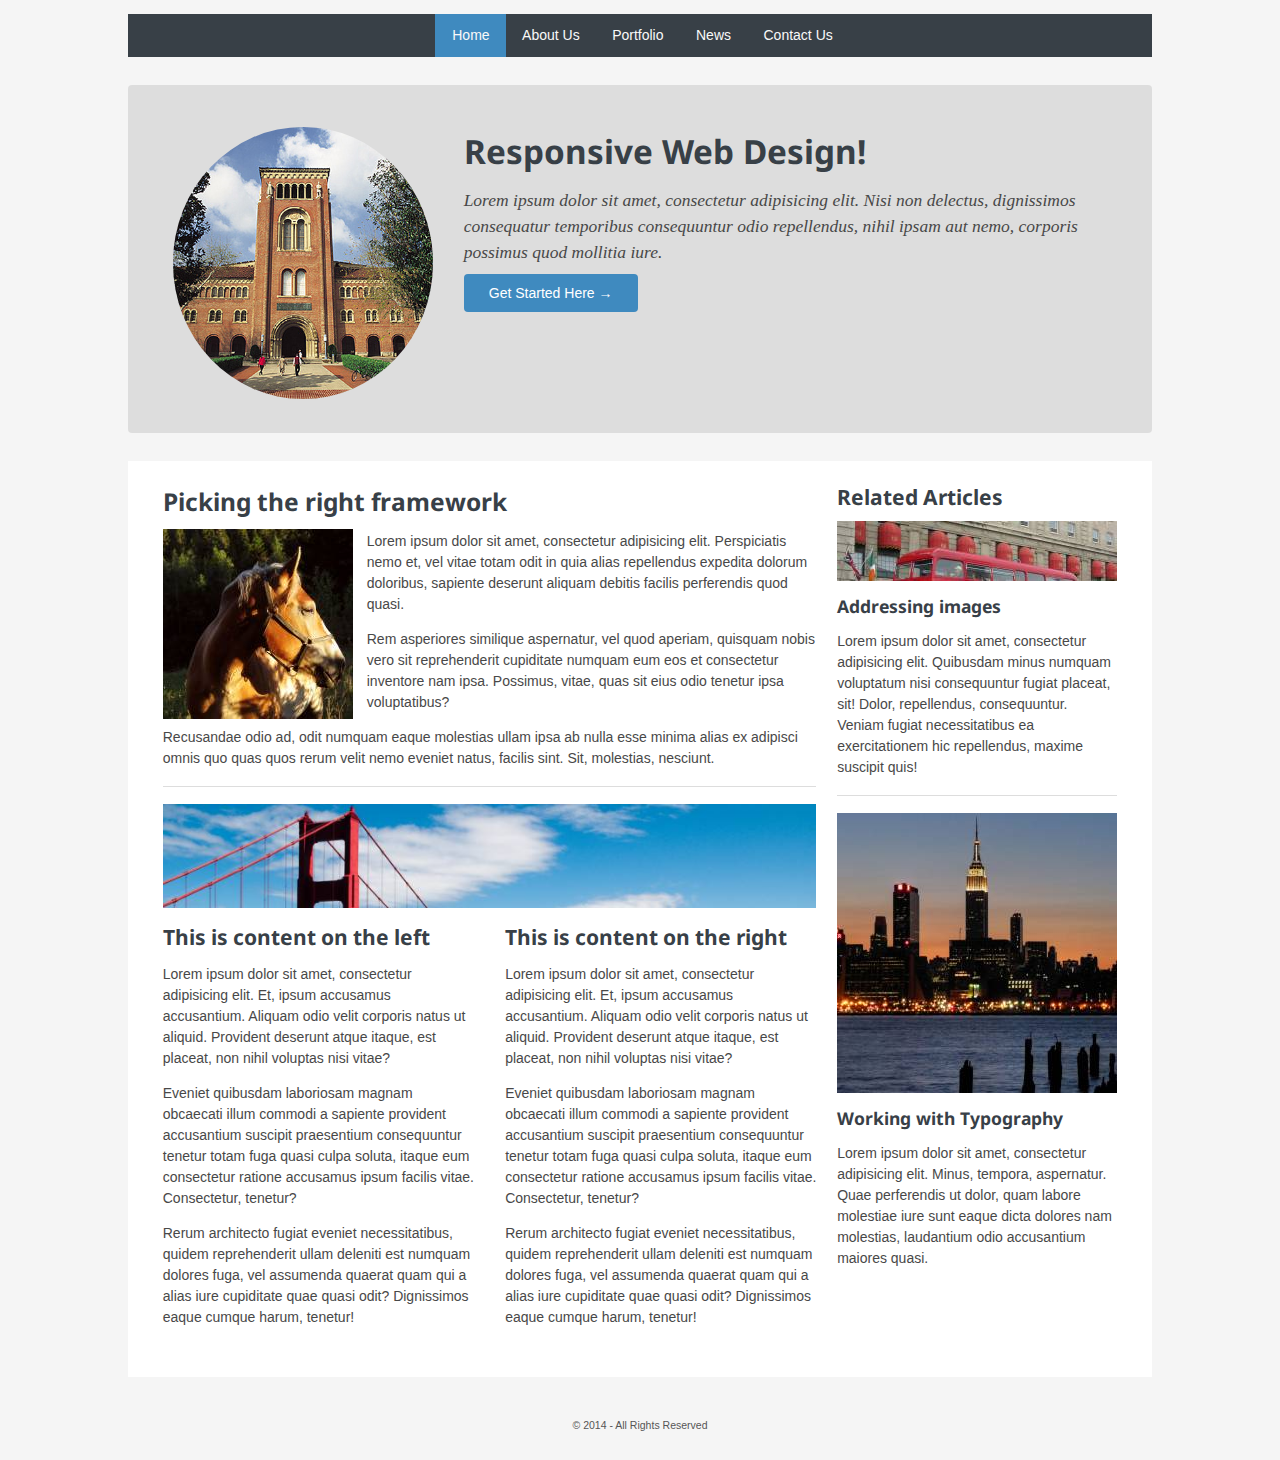
==== index.html @ 3107f186 "Refactored code for entire website" ====
<!DOCTYPE html>
<html>
<head>
  <meta charset="utf-8">
  <meta http-equiv="X-UA-Compatible" content="IE=edge">
  <title>Responsive Web Design</title>
  <meta name="viewport" content="width=device-width, initial-scale=1.0">
  <link href='http://fonts.googleapis.com/css?family=Droid+Sans' rel='stylesheet' type='text/css'>
  <link rel="stylesheet" href="css/styles.css">
</head>
<body>

<div class="container">
<div class="topbar clearfix">
        <a class="menu-icon" href="#mobile-nav">
        <span class="icon-bar"></span>
        <span class="icon-bar"></span>
        <span class="icon-bar"></span>
        </a>

      <nav>
        <ul class="navigation">
          <li><a class="active" href="index.html">Home</a></li>
          <li><a href="index.html">About Us</a></li>
          <li><a href="index.html">Portfolio</a></li>
          <li><a href="news.html">News</a></li>
          <li><a href="index.html">Contact Us</a></li>
        </ul>
      </nav>
</div><!-- end of topbar -->

<div class="hero clearfix">
  <div class="hero-image">
    <img src="images/usc-campus.jpg" alt="USC Campus" title="Responsive Web Design" />
  </div>
  <div class="hero-intro">
    <h1>Responsive Web Design!</h1>
    <p>Lorem ipsum dolor sit amet, consectetur adipisicing elit. Nisi non delectus, dignissimos consequatur temporibus consequuntur odio repellendus, nihil ipsam aut nemo, corporis possimus quod mollitia iure. </p>
    <a class="button" href="#">Get Started Here &rarr;</a>
  </div>
</div><!-- end of hero -->

<div class="content clearfix">
  <div class="main clearfix">
    <h2>Picking the right framework</h2>
    <img class="article-image" src="images/horse.jpg" alt="Frameworks" /> <p>Lorem ipsum dolor sit amet, consectetur adipisicing elit. Perspiciatis nemo et, vel vitae totam odit in quia alias repellendus expedita dolorum doloribus, sapiente deserunt aliquam debitis facilis perferendis quod quasi.</p>
    <p>Rem asperiores similique aspernatur, vel quod aperiam, quisquam nobis vero sit reprehenderit cupiditate numquam eum eos et consectetur inventore nam ipsa. Possimus, vitae, quas sit eius odio tenetur ipsa voluptatibus?</p>
    <p>Recusandae odio ad, odit numquam eaque molestias ullam ipsa ab nulla esse minima alias ex adipisci omnis quo quas quos rerum velit nemo eveniet natus, facilis sint. Sit, molestias, nesciunt.</p>

    <hr>
    <img src="images/bridge.jpg" alt="Large Image">

    <div class="main-left">
      <h3>This is content on the left</h3>
      <p>Lorem ipsum dolor sit amet, consectetur adipisicing elit. Et, ipsum accusamus accusantium. Aliquam odio velit corporis natus ut aliquid. Provident deserunt atque itaque, est placeat, non nihil voluptas nisi vitae?</p>
      <p>Eveniet quibusdam laboriosam magnam obcaecati illum commodi a sapiente provident accusantium suscipit praesentium consequuntur tenetur totam fuga quasi culpa soluta, itaque eum consectetur ratione accusamus ipsum facilis vitae. Consectetur, tenetur?</p>
      <p>Rerum architecto fugiat eveniet necessitatibus, quidem reprehenderit ullam deleniti est numquam dolores fuga, vel assumenda quaerat quam qui a alias iure cupiditate quae quasi odit? Dignissimos eaque cumque harum, tenetur!</p>
    </div>
    <div class="main-right">
  <h3>This is content on the right</h3>
      <p>Lorem ipsum dolor sit amet, consectetur adipisicing elit. Et, ipsum accusamus accusantium. Aliquam odio velit corporis natus ut aliquid. Provident deserunt atque itaque, est placeat, non nihil voluptas nisi vitae?</p>
      <p>Eveniet quibusdam laboriosam magnam obcaecati illum commodi a sapiente provident accusantium suscipit praesentium consequuntur tenetur totam fuga quasi culpa soluta, itaque eum consectetur ratione accusamus ipsum facilis vitae. Consectetur, tenetur?</p>
      <p>Rerum architecto fugiat eveniet necessitatibus, quidem reprehenderit ullam deleniti est numquam dolores fuga, vel assumenda quaerat quam qui a alias iure cupiditate quae quasi odit? Dignissimos eaque cumque harum, tenetur!</p>
    </div>
  </div><!-- end of main -->

  <div class="sidebar">
    <h3>Related Articles</h3>
    <img src="images/bus.jpg" alt="Transportation">
    <h4>Addressing images</h4>
    <p>Lorem ipsum dolor sit amet, consectetur adipisicing elit. Quibusdam minus numquam voluptatum nisi consequuntur fugiat placeat, sit! Dolor, repellendus, consequuntur. Veniam fugiat necessitatibus ea exercitationem hic repellendus, maxime suscipit quis!</p>

    <hr>

    <img src="images/city.jpg" alt="Square">
    <h4>Working with Typography</h4>
    <p>Lorem ipsum dolor sit amet, consectetur adipisicing elit. Minus, tempora, aspernatur. Quae perferendis ut dolor, quam labore molestiae iure sunt eaque dicta dolores nam molestias, laudantium odio accusantium maiores quasi.</p>
  </div><!-- end sidebar -->
</div><!-- end of content -->

    <!-- navigation -->
      <nav id="mobile-nav">
        <ul>
          <li><a href="index.html">Home</a></li>
          <li><a href="index.html">About Us</a></li>
          <li><a href="index.html">Portfolio</a></li>
          <li><a href="news.html">News</a></li>
          <li><a href="index.html">Contact Us</a></li>
        </ul>
      </nav>

<div class="footer">
  <p>&copy; 2014 - All Rights Reserved</p>
</div>
</div><!-- end of container -->

</body>
</html>
---- css/styles.css ----
/**,
*:before,
*:after {
  -moz-box-sizing: border-box;
  box-sizing: border-box;
}*/

html {
  /*font-size: 62.5%;*/
  /*http://snook.ca/archives/html_and_css/font-size-with-rem*/
}

body {
  font-size: 14px;
  font-size: .875em;
  line-height: 1.5;
  font-family: Verdana,Arial, sans-serif;
  color: #484848;
  margin: 0;
  padding: 0;
  background: #F5F5F5;
}

/* clearing floats */
.clearfix:before,
.clearfix:after {
  content: " ";
  display: table;
}
.clearfix:after {
  clear: both;
}
.clearfix {
  *zoom: 1;
}

/* resizable media */
img,
embed,
object,
video {
  max-width: 100%;
}

/* anchors */
a,
a:link {
  color: #3f8abf;
  text-decoration: none;
  outline: none;
}
a:hover {
  text-decoration: underline;
}

/* typography */
h1,
h2,
h3,
h4,
h5,
h6 {
  font-family: 'Droid Sans', sans-serif;
  margin-top: .5em;
  margin-bottom: .5em;
  color: #384047;
  line-height: 1.2;
}
h1 {
  font-size: 24px;
  font-size: 1.5em;
  line-height: 1.1;
}
h2 {
  font-size: 20px;
  font-size: 1.25em;
}
h3 {
  font-size: 18px;
  font-size: 1.125em;
}
h4 {
  font-size: 16px;
  font-size: 1em;
}
ul {
  margin: 0;
  padding: 0;
  list-style: none;
}
hr {
  border: solid #dddddd;
  border-width: 1px 0 0;
  clear: both;
  margin: 1.25em 0 1.1875em;
  height: 0;
}

 /*structure */
.container {
  width: 90%;
  max-width: 1024px;
  margin: 1em auto;
}

/* top bar */
.topbar {
  margin-bottom: 2em;
}
.topbar {
  background: #384047;
  color: #FFF;
}
/* hide main navigation on small devices */
.navigation {
  display: none;
}
  /* display mobile nav */
#mobile-nav {
  display: block;
  background: #384047;
  text-align: center;
}
#mobile-nav li {
  border-bottom: 1px solid #555;
}
#mobile-nav a {
  display: block;
  color: #FFF;
  padding: 1em;
}
#mobile-nav a:hover {
  background: #3f8abf;
  text-decoration: none;
  color: #384047;
}

/* display mobile nav icon on small devices */
.menu-icon {
  display: block;
  height: 26px;
  width: 30px;
  margin: .6em;
  background: transparent;
  float: left;
}
.menu-icon .icon-bar {
  display: block;
  height: 2px;
  border-bottom: 2px solid #ccc;
  padding-top: 4px;
}
.hero {
  padding: 1em;
  padding-bottom: 1em;
  margin-bottom: 1em;
  background: #DDD;
  border-radius: 4px;
  margin-bottom: 2em;
}
.hero-image {
  width: 100%;
  text-align: center;
}
.hero-image img {
  width: 250px;
  height: 250px;
  border-radius: 50%;
}
.hero-intro {
  width: 64.583333333333%;
  float: left;
  float: none;
  width: 100%;
}
.hero-intro h1 {
  margin-top: 1em;
  margin-bottom: 0;
}
.hero-intro p {
  font-size: 20px;
  font-size: 1.25em;
  font-family: Georgia, 'Times New Roman', serif;
  font-style: italic;
}
.hero .button {
  display: block;
  padding: .8em 1.8em;
  background: #3f8abf;
  color: #FFF;
  border-radius: 4px;
  text-align: center;
  margin: 1em;
}
.hero .button:hover {
  background: #387aa9;
  text-decoration: none;
}

 /*content */
.content {
  padding: 0;
  margin-bottom: 2em;
}
.main {
  width: 100%;
  padding-bottom: 1.5em;
}
.main-left,
.main-right {
  width: 100%;
}
.sidebar {
  width: 100%;
  padding-top: 1.5em;
  border-top: 1px solid #ddd;
}
.footer {
  padding: .2em .5em;
  text-align: center;
  font-size: .750em;
  background: #F5F5F5;
  color: #555;
}

/*============================*/
  /*Media Queries Start Here   */
/*============================*/
/*small tablets*/
@media all and (min-width: 480px) {
  h1 {
    font-size: 28px;
    font-size: 1.75em;
  }
  h2 {
    font-size: 24px;
    font-size: 1.5em;
  }
  h3 {
    font-size: 20px;
    font-size: 1.25em;
  }
  h4 {
    font-size: 18px;
    font-size: 1.125em;
  }
}

/*tablets */
@media all and (min-width: 768px) {
  h1 {
    font-size: 30px;
    font-size: 1.875em;
  }
  h2 {
    font-size: 28px;
    font-size: 1.75em;
  }
  h3 {
    font-size: 24px;
    font-size: 1.5em;
  }
  h4 {
    font-size: 18px;
    font-size: 1.25em;
  }
  /* hide mobile nav on large devices */
#mobile-nav {
  display: none;
}
#mobile-nav,
.menu-icon {
  display: none;
}
.navigation {
  display: block;
}
.topbar ul {
display: block;
text-align: center;
margin: 0 auto;
}
.topbar ul li {
display: inline-block;
margin-right: -5px;
}
.topbar nav a {
display: inline-block;
color: #F9F9F9;
padding: .8em 1.2em;
}
.topbar nav a:hover, .topbar nav a.active {
background: #3f8abf;
text-decoration: none;
}
.hero {
  padding-bottom: 2em;
}
.hero-image {
  width: 26.041666666667%;
  float: left;
  margin-right: 3.125%;
  margin-left: 3.125%;
  padding-top: 2em;
}
.hero-image img {
  width: 100%;
  height: 100%;
  border-radius: 50%;
}
.hero-intro {
  width: 64.583333333333%;
  float: left;
}
.hero .button {
  display: inline;
  margin-left: 0;
}
.hero .button:hover {
  background: #387aa9;
  text-decoration: none;
}
/*content */
.content {
  background: #FFF;
  padding: 1em;
  margin-bottom: 2em;
}
.main .article-image {
  float: left;
  margin-right: 1em;
  margin-bottom: .5em;
}
.main-left,
.main-right {
  width: 49%;
  float: left;
}
.main-left {
  margin-right: 2%;
}
.sidebar {
  border: none;
}
}

@media all and (min-width: 860px) {
  h1 {
    font-size: 38px;
    font-size: 2.375em
  }
.main {
  width: 65.625%;
  float: left;
  margin-left: 2.083333333333%;
  margin-right: 2.083333333333%;
}
.main-left,
.main-right {
  width: 47.619047619048%;
  float: left;
}
.main-left {
  margin-right: 2.380952380952%;
}
.main-right {
  margin-left: 2.380952380952%;
}
.sidebar {
  padding-top: 0;
  width: 28.125%;
  float: left;
  margin-right: 2.083333333333%;
}
}
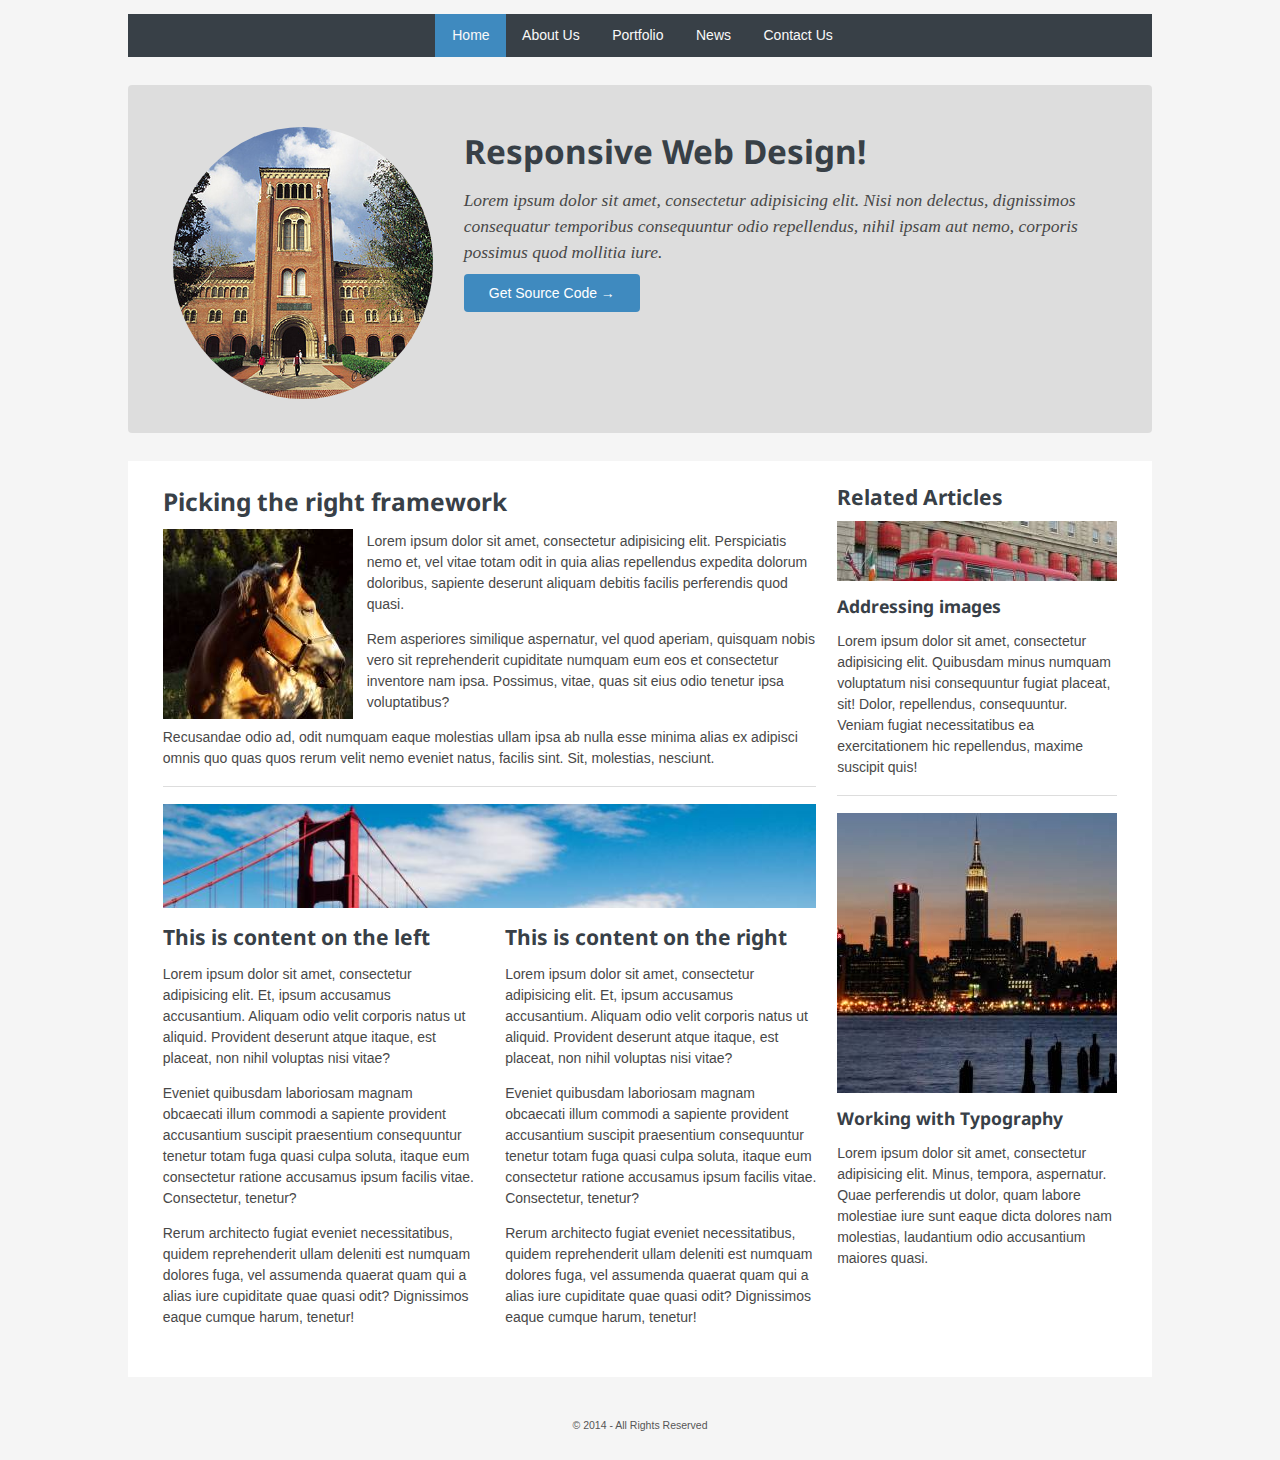
==== commit f19d4f24: "added source code link to hero's button" ====
--- a/index.html
+++ b/index.html
@@ -36,7 +36,7 @@
   <div class="hero-intro">
     <h1>Responsive Web Design!</h1>
     <p>Lorem ipsum dolor sit amet, consectetur adipisicing elit. Nisi non delectus, dignissimos consequatur temporibus consequuntur odio repellendus, nihil ipsam aut nemo, corporis possimus quod mollitia iure. </p>
-    <a class="button" href="#">Get Started Here &rarr;</a>
+    <a class="button" href="https://github.com/mariohernandez/responsive">Get Source Code &rarr;</a>
   </div>
 </div><!-- end of hero -->
 
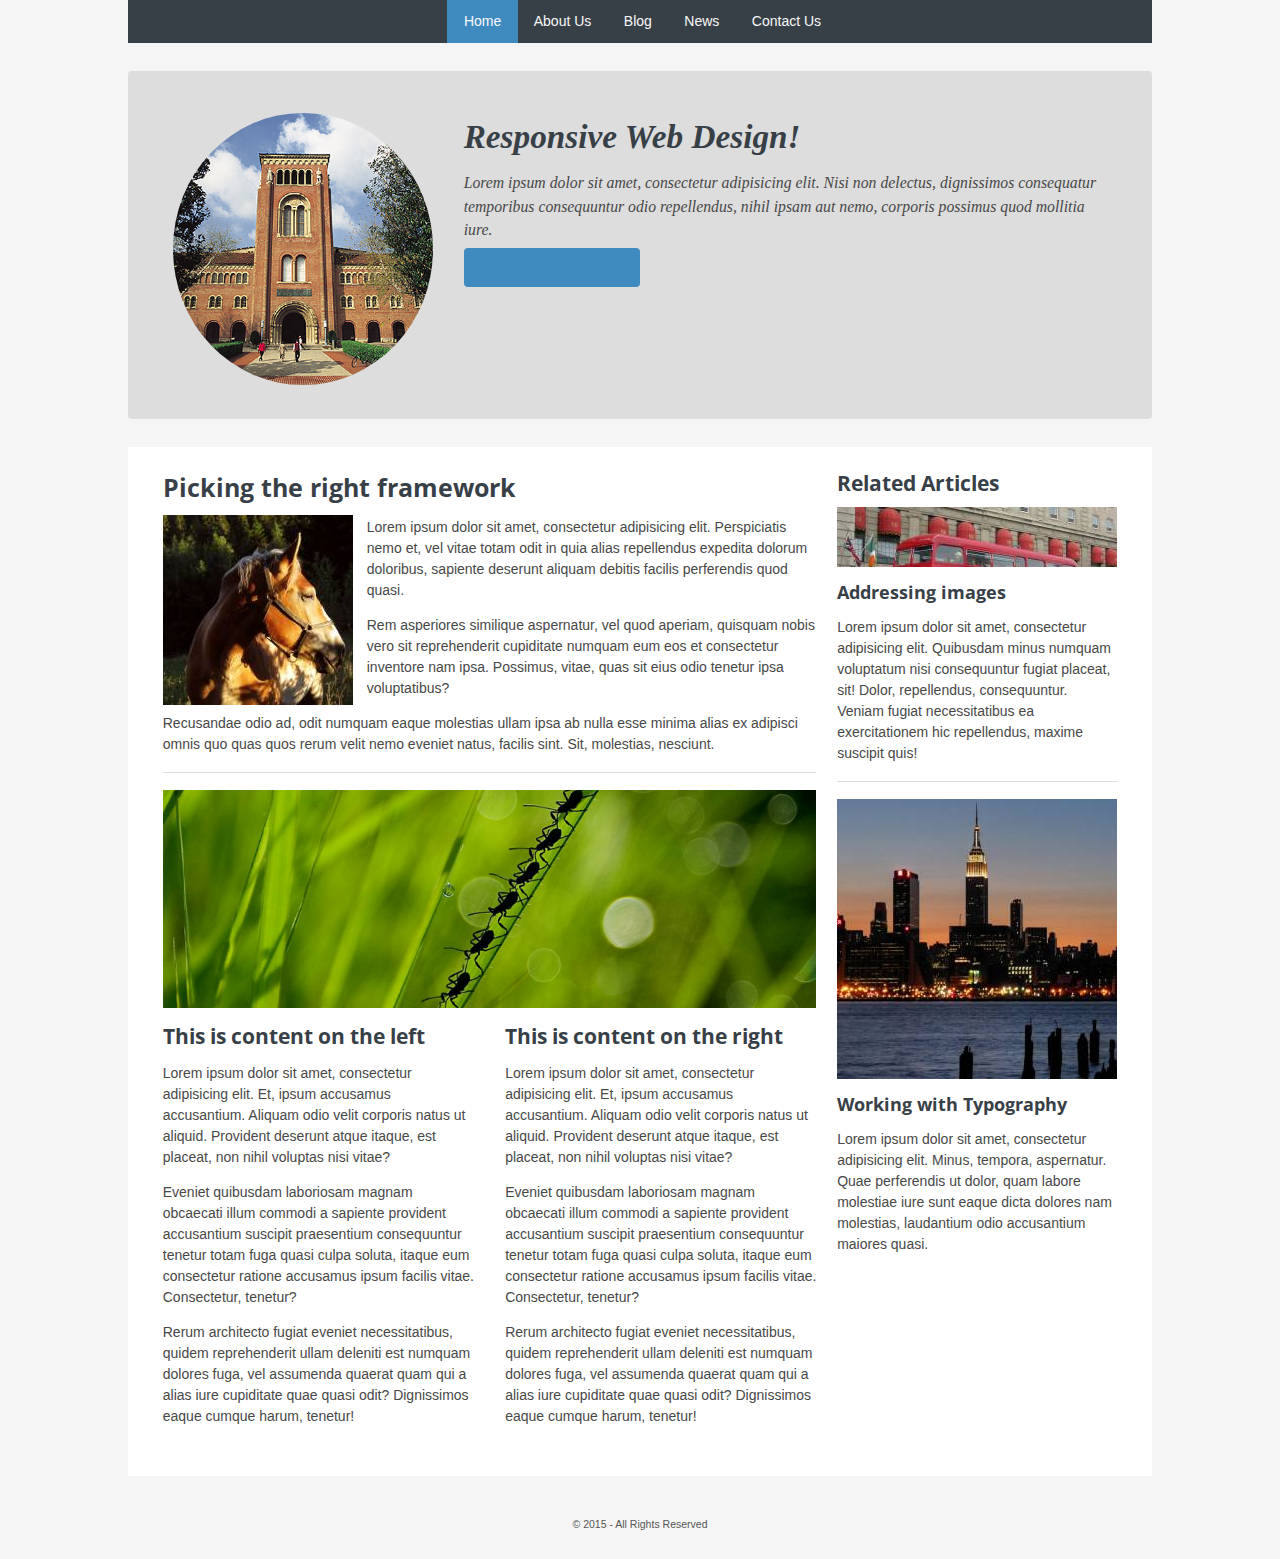
==== commit 2e7c9a15: "Improves code for RWD February 2015 class." ====
--- a/index.html
+++ b/index.html
@@ -1,98 +1,122 @@
 <!DOCTYPE html>
+<!--[if lt IE 7]>      <html class="no-js lt-ie9 lt-ie8 lt-ie7"> <![endif]-->
+<!--[if IE 7]>         <html class="no-js lt-ie9 lt-ie8"> <![endif]-->
+<!--[if IE 8]>         <html class="no-js lt-ie9"> <![endif]-->
+<!--[if gt IE 8]><!--> <html class="no-js"> <!--<![endif]-->
 <html>
 <head>
   <meta charset="utf-8">
   <meta http-equiv="X-UA-Compatible" content="IE=edge">
   <title>Responsive Web Design</title>
-  <meta name="viewport" content="width=device-width, initial-scale=1.0">
-  <link href='http://fonts.googleapis.com/css?family=Droid+Sans' rel='stylesheet' type='text/css'>
-  <link rel="stylesheet" href="css/styles.css">
+      <meta name="viewport" content="width=device-width, initial-scale=1">
+      <link rel="stylesheet" href="css/normalize.css">
+
+      <!-- Open Sans webfonts  -->
+      <link href='http://fonts.googleapis.com/css?family=Open+Sans:400,600,300' rel='stylesheet' type='text/css'>
+
+      <!-- custom styles  -->
+      <link rel="stylesheet" href="css/styles.css">
+
+      <!--[if lt IE 9 ]>
+        <link rel="stylesheet" href="css/ie.css">
+      <![endif]-->
+
+      <script src="js/modernizr.min.js"></script>
+      <script>
+      // Picture element HTML5 shiv
+        document.createElement( "picture" );
+      </script>
+      <script src="js/picturefill.min.js" async></script>
+      <!-- async allows the page to be loaded asynchronously, w/o waiting to finish loading the rest of the document -->
+      <script src="js/picturefill.min.js" async></script>
 </head>
 <body>
-
-<div class="container">
-<div class="topbar clearfix">
-        <a class="menu-icon" href="#mobile-nav">
-        <span class="icon-bar"></span>
-        <span class="icon-bar"></span>
-        <span class="icon-bar"></span>
-        </a>
-
-      <nav>
-        <ul class="navigation">
-          <li><a class="active" href="index.html">Home</a></li>
-          <li><a href="index.html">About Us</a></li>
-          <li><a href="index.html">Portfolio</a></li>
+  <div class="container">
+    <header role="header" class="topbar clearfix">
+      <a class="menu-icon" href="#mobile-nav">
+      <span class="icon-bar"></span>
+      <span class="icon-bar"></span>
+      <span class="icon-bar"></span>
+      </a>
+      <div class="site-name">Responsive Web Design</div>
+      <nav class="navigation">
+        <ul>
+          <li><a href="/" class="active">Home</a></li>
+          <li><a href="#">About Us</a></li>
+          <li><a href="#">Blog</a></li>
           <li><a href="news.html">News</a></li>
-          <li><a href="index.html">Contact Us</a></li>
+          <li><a href="#">Contact Us</a></li>
         </ul>
       </nav>
-</div><!-- end of topbar -->
+    </header>
+  <!-- end of topbar -->
 
-<div class="hero clearfix">
-  <div class="hero-image">
-    <img src="images/usc-campus.jpg" alt="USC Campus" title="Responsive Web Design" />
+  <section class="hero clearfix">
+    <div class="hero-image">
+      <img src="images/usc-campus.jpg" alt="USC Campus" title="Responsive Web Design" />
+    </div>
+    <div class="hero-intro">
+      <h1>Responsive Web Design!</h1>
+      <p>Lorem ipsum dolor sit amet, consectetur adipisicing elit. Nisi non delectus, dignissimos consequatur temporibus consequuntur odio repellendus, nihil ipsam aut nemo, corporis possimus quod mollitia iure. </p>
+      <a class="button" href="https://github.com/mariohernandez/responsive">Get Source Code &rarr;</a>
+    </div>
+  </section><!-- end of hero -->
+
+  <div class="content clearfix">
+    <section class="main clearfix">
+      <h2>Picking the right framework</h2>
+      <img class="article-image" src="images/horse.jpg" alt="Frameworks" /> <p>Lorem ipsum dolor sit amet, consectetur adipisicing elit. Perspiciatis nemo et, vel vitae totam odit in quia alias repellendus expedita dolorum doloribus, sapiente deserunt aliquam debitis facilis perferendis quod quasi.</p>
+      <p>Rem asperiores similique aspernatur, vel quod aperiam, quisquam nobis vero sit reprehenderit cupiditate numquam eum eos et consectetur inventore nam ipsa. Possimus, vitae, quas sit eius odio tenetur ipsa voluptatibus?</p>
+      <p>Recusandae odio ad, odit numquam eaque molestias ullam ipsa ab nulla esse minima alias ex adipisci omnis quo quas quos rerum velit nemo eveniet natus, facilis sint. Sit, molestias, nesciunt.</p>
+
+      <hr>
+      <img src="images/nature.jpg" alt="Large Image">
+
+      <div class="main-left">
+        <h3>This is content on the left</h3>
+        <p>Lorem ipsum dolor sit amet, consectetur adipisicing elit. Et, ipsum accusamus accusantium. Aliquam odio velit corporis natus ut aliquid. Provident deserunt atque itaque, est placeat, non nihil voluptas nisi vitae?</p>
+        <p>Eveniet quibusdam laboriosam magnam obcaecati illum commodi a sapiente provident accusantium suscipit praesentium consequuntur tenetur totam fuga quasi culpa soluta, itaque eum consectetur ratione accusamus ipsum facilis vitae. Consectetur, tenetur?</p>
+        <p>Rerum architecto fugiat eveniet necessitatibus, quidem reprehenderit ullam deleniti est numquam dolores fuga, vel assumenda quaerat quam qui a alias iure cupiditate quae quasi odit? Dignissimos eaque cumque harum, tenetur!</p>
+      </div>
+      <div class="main-right">
+    <h3>This is content on the right</h3>
+        <p>Lorem ipsum dolor sit amet, consectetur adipisicing elit. Et, ipsum accusamus accusantium. Aliquam odio velit corporis natus ut aliquid. Provident deserunt atque itaque, est placeat, non nihil voluptas nisi vitae?</p>
+        <p>Eveniet quibusdam laboriosam magnam obcaecati illum commodi a sapiente provident accusantium suscipit praesentium consequuntur tenetur totam fuga quasi culpa soluta, itaque eum consectetur ratione accusamus ipsum facilis vitae. Consectetur, tenetur?</p>
+        <p>Rerum architecto fugiat eveniet necessitatibus, quidem reprehenderit ullam deleniti est numquam dolores fuga, vel assumenda quaerat quam qui a alias iure cupiditate quae quasi odit? Dignissimos eaque cumque harum, tenetur!</p>
+      </div>
+    </section><!-- end of main -->
+
+    <aside class="sidebar">
+      <h3>Related Articles</h3>
+      <img src="images/bus.jpg" alt="Transportation">
+      <h4>Addressing images</h4>
+      <p>Lorem ipsum dolor sit amet, consectetur adipisicing elit. Quibusdam minus numquam voluptatum nisi consequuntur fugiat placeat, sit! Dolor, repellendus, consequuntur. Veniam fugiat necessitatibus ea exercitationem hic repellendus, maxime suscipit quis!</p>
+
+      <hr>
+
+      <img src="images/city.jpg" alt="Square">
+      <h4>Working with Typography</h4>
+      <p>Lorem ipsum dolor sit amet, consectetur adipisicing elit. Minus, tempora, aspernatur. Quae perferendis ut dolor, quam labore molestiae iure sunt eaque dicta dolores nam molestias, laudantium odio accusantium maiores quasi.</p>
+    </aside><!-- end sidebar -->
+  </div><!-- end of content -->
+
+  <!-- mobile navigation -->
+  <nav id="mobile-nav">
+    <ul>
+      <li><a href="index.html">Home</a></li>
+      <li><a href="index.html">About Us</a></li>
+      <li><a href="index.html">Portfolio</a></li>
+      <li><a href="news.html">News</a></li>
+      <li><a href="index.html">Contact Us</a></li>
+    </ul>
+  </nav>
+  <!-- end of mobile navigation -->
+
+<footer class="footer">
+  <p>&copy; 2015 - All Rights Reserved</p>
+</footer>
+
   </div>
-  <div class="hero-intro">
-    <h1>Responsive Web Design!</h1>
-    <p>Lorem ipsum dolor sit amet, consectetur adipisicing elit. Nisi non delectus, dignissimos consequatur temporibus consequuntur odio repellendus, nihil ipsam aut nemo, corporis possimus quod mollitia iure. </p>
-    <a class="button" href="https://github.com/mariohernandez/responsive">Get Source Code &rarr;</a>
-  </div>
-</div><!-- end of hero -->
-
-<div class="content clearfix">
-  <div class="main clearfix">
-    <h2>Picking the right framework</h2>
-    <img class="article-image" src="images/horse.jpg" alt="Frameworks" /> <p>Lorem ipsum dolor sit amet, consectetur adipisicing elit. Perspiciatis nemo et, vel vitae totam odit in quia alias repellendus expedita dolorum doloribus, sapiente deserunt aliquam debitis facilis perferendis quod quasi.</p>
-    <p>Rem asperiores similique aspernatur, vel quod aperiam, quisquam nobis vero sit reprehenderit cupiditate numquam eum eos et consectetur inventore nam ipsa. Possimus, vitae, quas sit eius odio tenetur ipsa voluptatibus?</p>
-    <p>Recusandae odio ad, odit numquam eaque molestias ullam ipsa ab nulla esse minima alias ex adipisci omnis quo quas quos rerum velit nemo eveniet natus, facilis sint. Sit, molestias, nesciunt.</p>
-
-    <hr>
-    <img src="images/bridge.jpg" alt="Large Image">
-
-    <div class="main-left">
-      <h3>This is content on the left</h3>
-      <p>Lorem ipsum dolor sit amet, consectetur adipisicing elit. Et, ipsum accusamus accusantium. Aliquam odio velit corporis natus ut aliquid. Provident deserunt atque itaque, est placeat, non nihil voluptas nisi vitae?</p>
-      <p>Eveniet quibusdam laboriosam magnam obcaecati illum commodi a sapiente provident accusantium suscipit praesentium consequuntur tenetur totam fuga quasi culpa soluta, itaque eum consectetur ratione accusamus ipsum facilis vitae. Consectetur, tenetur?</p>
-      <p>Rerum architecto fugiat eveniet necessitatibus, quidem reprehenderit ullam deleniti est numquam dolores fuga, vel assumenda quaerat quam qui a alias iure cupiditate quae quasi odit? Dignissimos eaque cumque harum, tenetur!</p>
-    </div>
-    <div class="main-right">
-  <h3>This is content on the right</h3>
-      <p>Lorem ipsum dolor sit amet, consectetur adipisicing elit. Et, ipsum accusamus accusantium. Aliquam odio velit corporis natus ut aliquid. Provident deserunt atque itaque, est placeat, non nihil voluptas nisi vitae?</p>
-      <p>Eveniet quibusdam laboriosam magnam obcaecati illum commodi a sapiente provident accusantium suscipit praesentium consequuntur tenetur totam fuga quasi culpa soluta, itaque eum consectetur ratione accusamus ipsum facilis vitae. Consectetur, tenetur?</p>
-      <p>Rerum architecto fugiat eveniet necessitatibus, quidem reprehenderit ullam deleniti est numquam dolores fuga, vel assumenda quaerat quam qui a alias iure cupiditate quae quasi odit? Dignissimos eaque cumque harum, tenetur!</p>
-    </div>
-  </div><!-- end of main -->
-
-  <div class="sidebar">
-    <h3>Related Articles</h3>
-    <img src="images/bus.jpg" alt="Transportation">
-    <h4>Addressing images</h4>
-    <p>Lorem ipsum dolor sit amet, consectetur adipisicing elit. Quibusdam minus numquam voluptatum nisi consequuntur fugiat placeat, sit! Dolor, repellendus, consequuntur. Veniam fugiat necessitatibus ea exercitationem hic repellendus, maxime suscipit quis!</p>
-
-    <hr>
-
-    <img src="images/city.jpg" alt="Square">
-    <h4>Working with Typography</h4>
-    <p>Lorem ipsum dolor sit amet, consectetur adipisicing elit. Minus, tempora, aspernatur. Quae perferendis ut dolor, quam labore molestiae iure sunt eaque dicta dolores nam molestias, laudantium odio accusantium maiores quasi.</p>
-  </div><!-- end sidebar -->
-</div><!-- end of content -->
-
-    <!-- navigation -->
-      <nav id="mobile-nav">
-        <ul>
-          <li><a href="index.html">Home</a></li>
-          <li><a href="index.html">About Us</a></li>
-          <li><a href="index.html">Portfolio</a></li>
-          <li><a href="news.html">News</a></li>
-          <li><a href="index.html">Contact Us</a></li>
-        </ul>
-      </nav>
-
-<div class="footer">
-  <p>&copy; 2014 - All Rights Reserved</p>
-</div>
-</div><!-- end of container -->
-
+  <!-- end of container -->
 </body>
-</html>
+</html>--- a/css/styles.css
+++ b/css/styles.css
@@ -1,9 +1,9 @@
-/**,
+*,
 *:before,
 *:after {
   -moz-box-sizing: border-box;
   box-sizing: border-box;
-}*/
+}
 
 html {
   /*font-size: 62.5%;*/
@@ -11,8 +11,8 @@
 }
 
 body {
-  font-size: 14px;
-  font-size: .875em;
+  font-size: 16px;
+  font-size: 1em;
   line-height: 1.5;
   font-family: Verdana,Arial, sans-serif;
   color: #484848;
@@ -60,15 +60,17 @@
 h4,
 h5,
 h6 {
-  font-family: 'Droid Sans', sans-serif;
+  font-family: 'Open Sans', sans-serif;
   margin-top: .5em;
   margin-bottom: .5em;
   color: #384047;
   line-height: 1.2;
 }
 h1 {
-  font-size: 24px;
-  font-size: 1.5em;
+  font-family: Georgia, 'Times New Roman', serif;
+  font-style: italic;
+  font-size: 20px;
+  font-size: 1.25em;
   line-height: 1.1;
 }
 h2 {
@@ -100,7 +102,7 @@
 .container {
   width: 90%;
   max-width: 1024px;
-  margin: 1em auto;
+  margin: 0 auto 1em auto;
 }
 
 /* top bar */
@@ -111,6 +113,15 @@
   background: #384047;
   color: #FFF;
 }
+.site-name {
+  color: #3f8abf;
+  text-transform: uppercase;
+  font-size: 13px;
+  font-size: .8em;
+  float: right;
+  margin-top: 1em;
+  margin-right: 1em;
+}
 /* hide main navigation on small devices */
 .navigation {
   display: none;
@@ -132,13 +143,13 @@
 #mobile-nav a:hover {
   background: #3f8abf;
   text-decoration: none;
-  color: #384047;
+  color: #FFF;
 }
 
 /* display mobile nav icon on small devices */
 .menu-icon {
   display: block;
-  height: 26px;
+  height: 30px;
   width: 30px;
   margin: .6em;
   background: transparent;
@@ -150,6 +161,7 @@
   border-bottom: 2px solid #ccc;
   padding-top: 4px;
 }
+/*hero area */
 .hero {
   padding: 1em;
   padding-bottom: 1em;
@@ -163,8 +175,8 @@
   text-align: center;
 }
 .hero-image img {
-  width: 250px;
-  height: 250px;
+  width: 240px;
+  height: 240px;
   border-radius: 50%;
 }
 .hero-intro {
@@ -178,21 +190,22 @@
   margin-bottom: 0;
 }
 .hero-intro p {
-  font-size: 20px;
-  font-size: 1.25em;
+  font-size: 18px;
+  font-size: 1.125em;
   font-family: Georgia, 'Times New Roman', serif;
   font-style: italic;
 }
-.hero .button {
-  display: block;
-  padding: .8em 1.8em;
+.button {
+  display: block;
+  padding: .6em 1.8em;
   background: #3f8abf;
   color: #FFF;
   border-radius: 4px;
   text-align: center;
   margin: 1em;
-}
-.hero .button:hover {
+  border: none;
+}
+.button:hover {
   background: #387aa9;
   text-decoration: none;
 }
@@ -223,11 +236,52 @@
   color: #555;
 }
 
+ /*form */
+.form-wrapper {
+  background: #F5F5F5;
+  border: 1px solid #EDEDED;
+  padding: 10px;
+}
+.form-wrapper legend {
+  background: #FFF;
+  border: 1px solid #EDEDED;
+  padding: .2em .5em;
+  color: #384047;
+  text-transform: uppercase;
+  font-size: 13px;
+  font-size: .8em;
+  border-radius: 4px;
+}
+.form-wrapper label {
+  display: block;
+  padding-left: 5px;
+}
+.form-wrapper input[type='text'],
+.form-wrapper input[type='email'],
+.form-wrapper textarea {
+  display: block;
+  padding: 1em;
+  border: 1px solid #EDEDED;
+  width: 90%;
+  margin-bottom: 2em;
+  border-radius: 4px;
+  font-size: 18px;
+  font-size: 1.125em;
+}
+.form-wrapper input[type='text']:hover,
+.form-wrapper input[type='email']:hover,
+.form-wrapper textarea:hover {
+  border: 1px solid #ccc;
+}
 /*============================*/
   /*Media Queries Start Here   */
 /*============================*/
 /*small tablets*/
 @media all and (min-width: 480px) {
+  body {
+    font-size: 14px;
+    font-size: .875em;
+  }
   h1 {
     font-size: 28px;
     font-size: 1.75em;
@@ -244,6 +298,19 @@
     font-size: 18px;
     font-size: 1.125em;
   }
+  .site-name {
+    margin-top: .8em;
+    font-size: 14px;
+    font-size: 1em;
+  }
+  .button {
+    padding: .8em 1.8em;
+  }
+  .main .article-image {
+  float: left;
+  margin-right: 1em;
+  margin-bottom: .5em;
+}
 }
 
 /*tablets */
@@ -264,7 +331,11 @@
     font-size: 18px;
     font-size: 1.25em;
   }
-  /* hide mobile nav on large devices */
+  .site-name {
+    display: none;
+  }
+
+/* hide mobile nav on large devices */
 #mobile-nav {
   display: none;
 }
@@ -289,7 +360,9 @@
 color: #F9F9F9;
 padding: .8em 1.2em;
 }
-.topbar nav a:hover, .topbar nav a.active {
+.topbar nav a:hover,
+.topbar nav a.active,
+.topbar nav a:focus {
 background: #3f8abf;
 text-decoration: none;
 }
@@ -312,11 +385,11 @@
   width: 64.583333333333%;
   float: left;
 }
-.hero .button {
+.button {
   display: inline;
   margin-left: 0;
 }
-.hero .button:hover {
+.button:hover {
   background: #387aa9;
   text-decoration: none;
 }
@@ -326,11 +399,6 @@
   padding: 1em;
   margin-bottom: 2em;
 }
-.main .article-image {
-  float: left;
-  margin-right: 1em;
-  margin-bottom: .5em;
-}
 .main-left,
 .main-right {
   width: 49%;
@@ -372,4 +440,4 @@
   float: left;
   margin-right: 2.083333333333%;
 }
-}
+}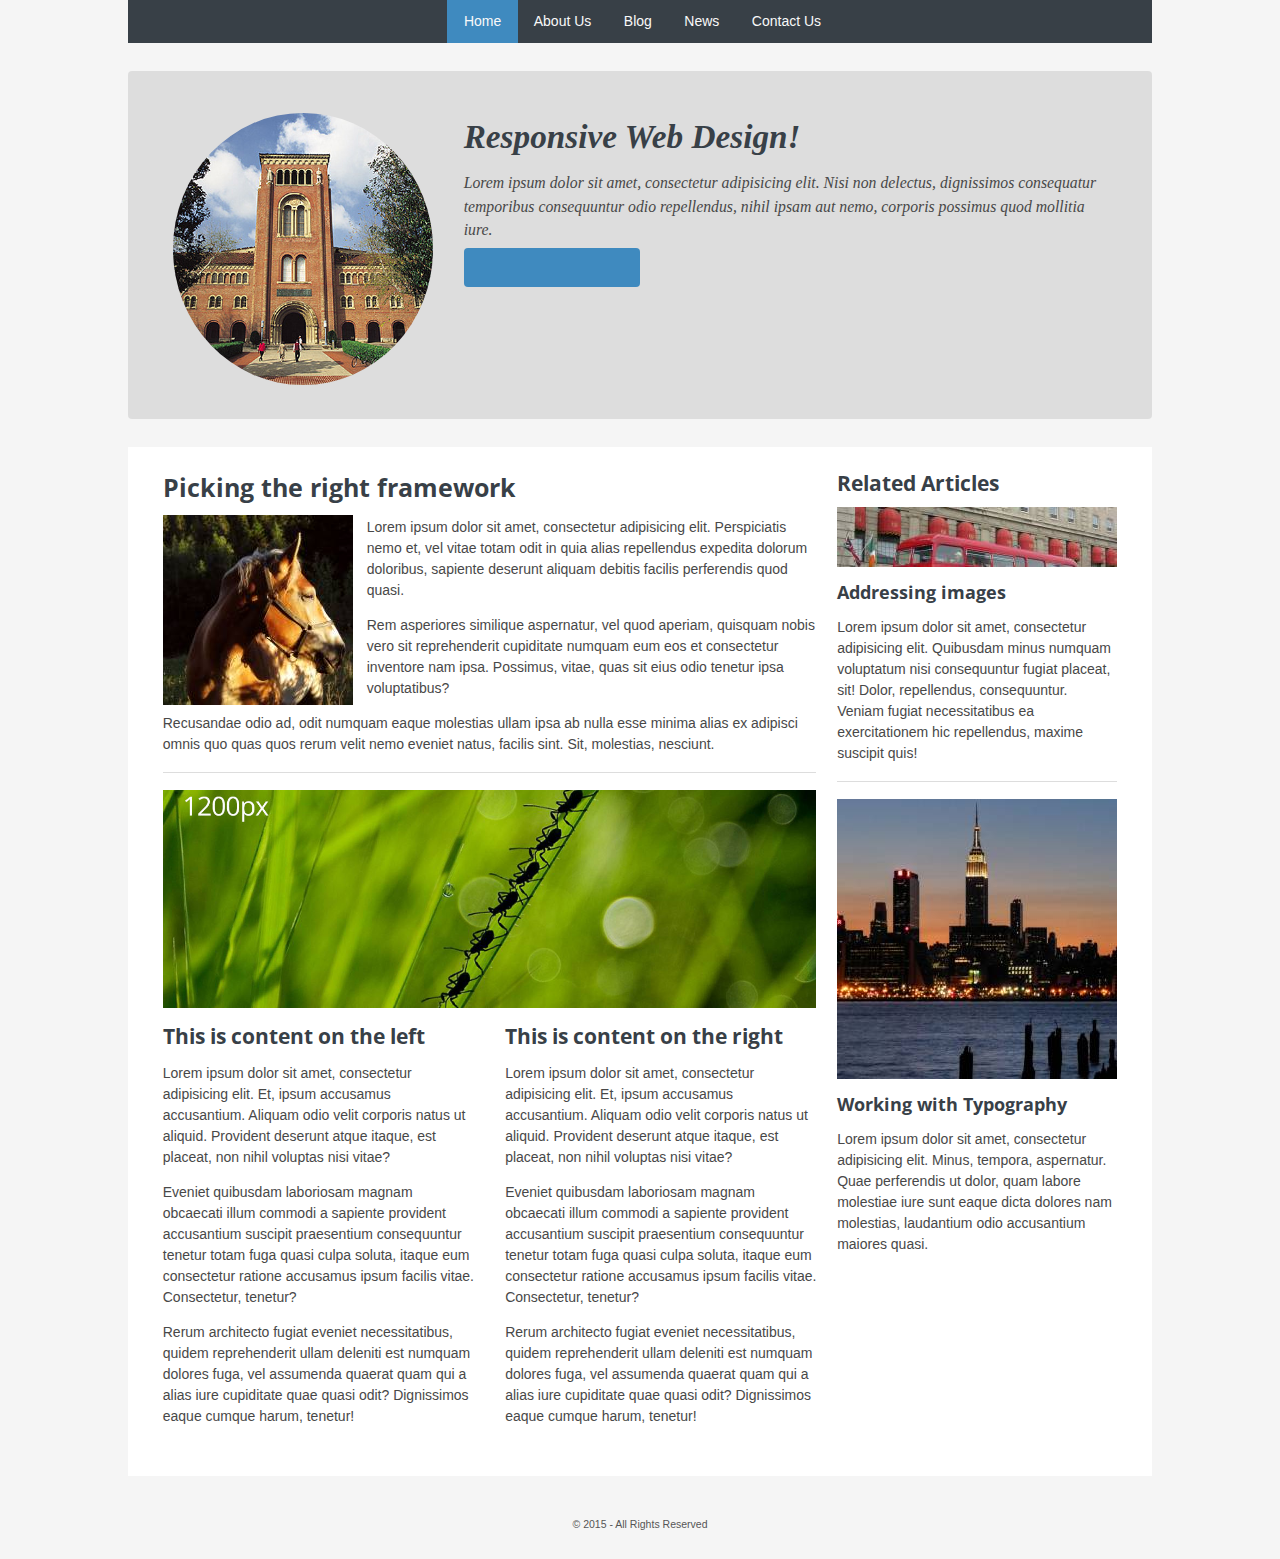
==== commit 32fc5ff9: "Adds picture element functionality for large images." ====
--- a/index.html
+++ b/index.html
@@ -70,7 +70,14 @@
       <p>Recusandae odio ad, odit numquam eaque molestias ullam ipsa ab nulla esse minima alias ex adipisci omnis quo quas quos rerum velit nemo eveniet natus, facilis sint. Sit, molestias, nesciunt.</p>
 
       <hr>
-      <img src="images/nature.jpg" alt="Large Image">
+      <picture>
+        <!--[if IE 9]><video style="display: none;"><![endif]-->
+        <source media="(min-width: 60em)" srcset="images/nature-large.jpg">
+        <source media="(min-width: 40em)" srcset="images/nature-medium.jpg">
+        <source media="(min-width: 30em)" srcset="images/nature-small.jpg">
+        <!--[if IE 9]></video><![endif]-->
+        <img src="images/nature-small.jpg" alt="Picture of Nature">
+      </picture>
 
       <div class="main-left">
         <h3>This is content on the left</h3>
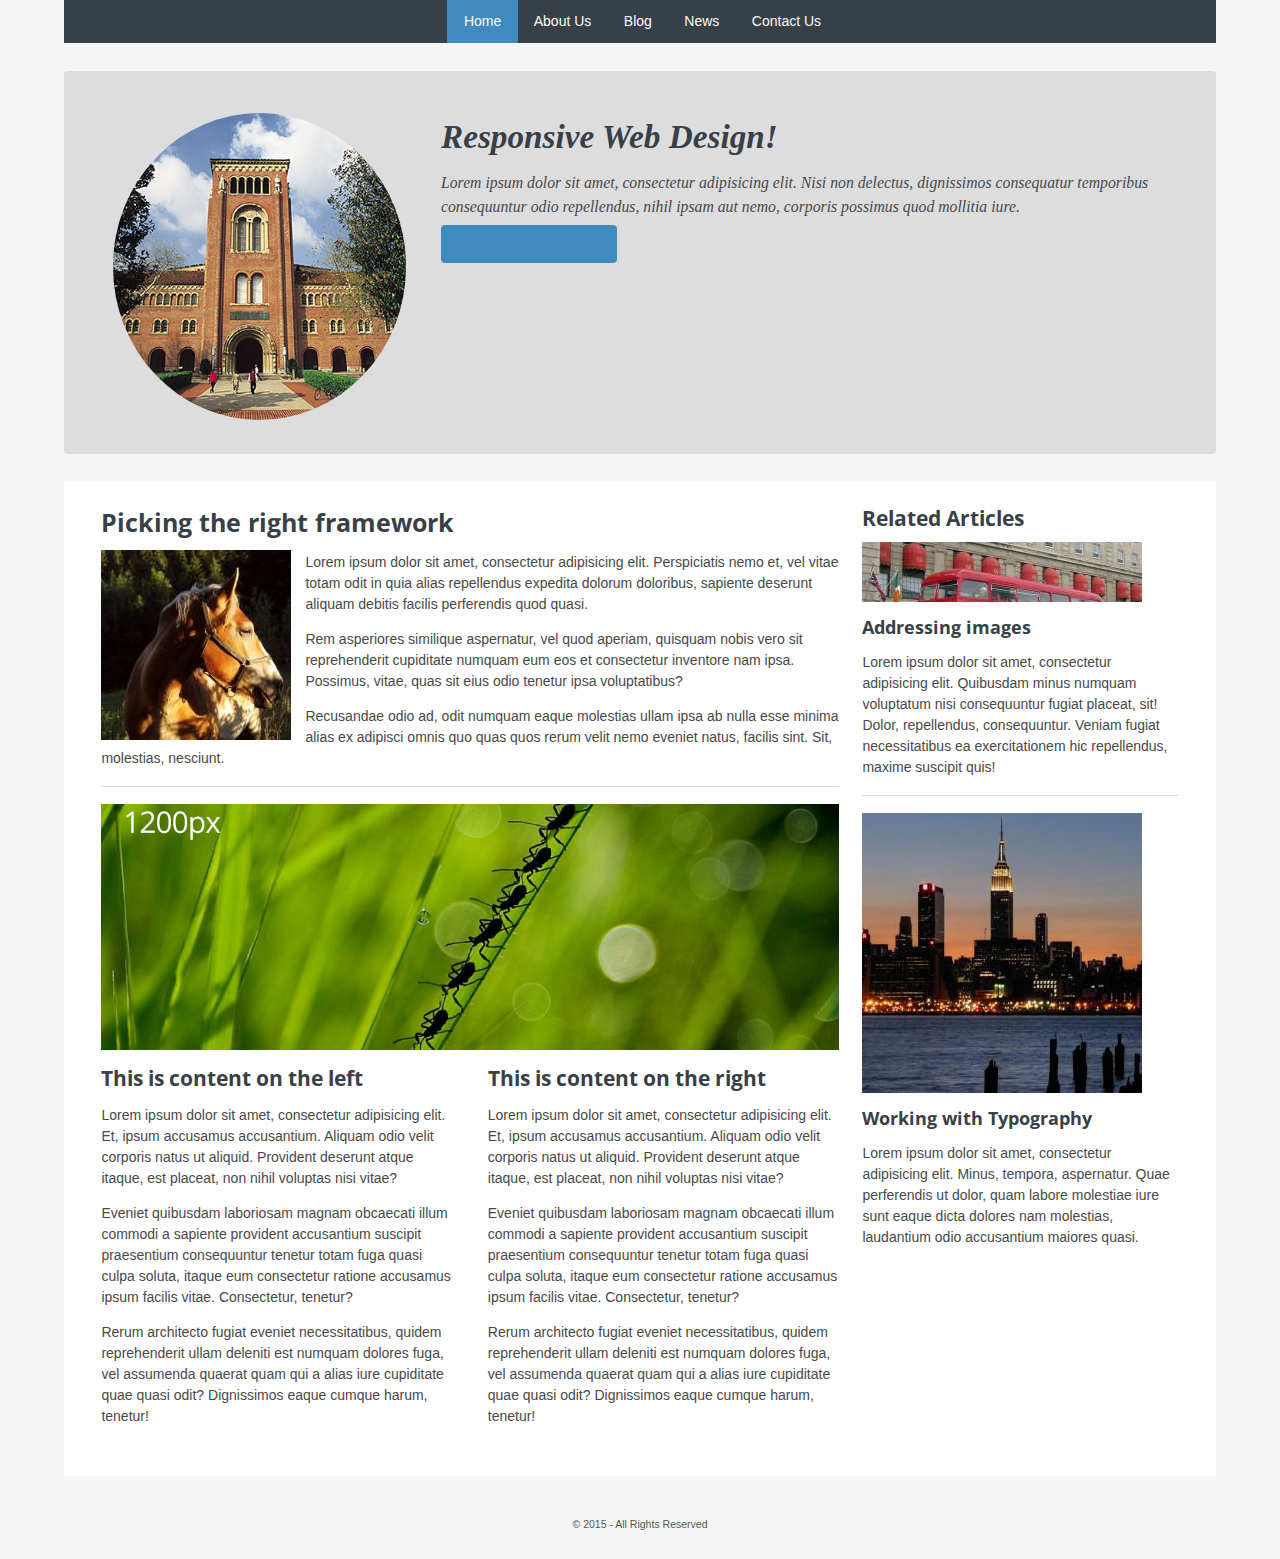
==== commit 4f259ca0: "cleaned up code" ====
--- a/index.html
+++ b/index.html
@@ -3,7 +3,6 @@
 <!--[if IE 7]>         <html class="no-js lt-ie9 lt-ie8"> <![endif]-->
 <!--[if IE 8]>         <html class="no-js lt-ie9"> <![endif]-->
 <!--[if gt IE 8]><!--> <html class="no-js"> <!--<![endif]-->
-<html>
 <head>
   <meta charset="utf-8">
   <meta http-equiv="X-UA-Compatible" content="IE=edge">
@@ -26,7 +25,6 @@
       // Picture element HTML5 shiv
         document.createElement( "picture" );
       </script>
-      <script src="js/picturefill.min.js" async></script>
       <!-- async allows the page to be loaded asynchronously, w/o waiting to finish loading the rest of the document -->
       <script src="js/picturefill.min.js" async></script>
 </head>
@@ -41,7 +39,7 @@
       <div class="site-name">Responsive Web Design</div>
       <nav class="navigation">
         <ul>
-          <li><a href="/" class="active">Home</a></li>
+          <li><a href="index.html" class="active">Home</a></li>
           <li><a href="#">About Us</a></li>
           <li><a href="#">Blog</a></li>
           <li><a href="news.html">News</a></li>
@@ -49,7 +47,7 @@
         </ul>
       </nav>
     </header>
-  <!-- end of topbar -->
+  <!-- end of topbar/header -->
 
   <section class="hero clearfix">
     <div class="hero-image">
@@ -122,7 +120,6 @@
 <footer class="footer">
   <p>&copy; 2015 - All Rights Reserved</p>
 </footer>
-
   </div>
   <!-- end of container -->
 </body>
--- a/css/styles.css
+++ b/css/styles.css
@@ -1,15 +1,10 @@
+/*target / context = result */
 *,
 *:before,
 *:after {
   -moz-box-sizing: border-box;
   box-sizing: border-box;
 }
-
-html {
-  /*font-size: 62.5%;*/
-  /*http://snook.ca/archives/html_and_css/font-size-with-rem*/
-}
-
 body {
   font-size: 16px;
   font-size: 1em;
@@ -20,7 +15,6 @@
   padding: 0;
   background: #F5F5F5;
 }
-
 /* clearing floats */
 .clearfix:before,
 .clearfix:after {
@@ -33,7 +27,6 @@
 .clearfix {
   *zoom: 1;
 }
-
 /* resizable media */
 img,
 embed,
@@ -41,7 +34,6 @@
 video {
   max-width: 100%;
 }
-
 /* anchors */
 a,
 a:link {
@@ -101,10 +93,9 @@
  /*structure */
 .container {
   width: 90%;
-  max-width: 1024px;
+  max-width: 1200px;
   margin: 0 auto 1em auto;
 }
-
 /* top bar */
 .topbar {
   margin-bottom: 2em;
@@ -180,8 +171,6 @@
   border-radius: 50%;
 }
 .hero-intro {
-  width: 64.583333333333%;
-  float: left;
   float: none;
   width: 100%;
 }
@@ -209,8 +198,7 @@
   background: #387aa9;
   text-decoration: none;
 }
-
- /*content */
+/*content */
 .content {
   padding: 0;
   margin-bottom: 2em;
@@ -235,8 +223,7 @@
   background: #F5F5F5;
   color: #555;
 }
-
- /*form */
+/*form */
 .form-wrapper {
   background: #F5F5F5;
   border: 1px solid #EDEDED;
@@ -334,8 +321,7 @@
   .site-name {
     display: none;
   }
-
-/* hide mobile nav on large devices */
+  /* hide mobile nav on large devices */
 #mobile-nav {
   display: none;
 }
@@ -401,17 +387,17 @@
 }
 .main-left,
 .main-right {
-  width: 49%;
+  width: 48%;
   float: left;
 }
 .main-left {
-  margin-right: 2%;
+  margin-right: 3%;
 }
 .sidebar {
   border: none;
 }
 }
-
+/*laptops and above*/
 @media all and (min-width: 860px) {
   h1 {
     font-size: 38px;
@@ -426,7 +412,7 @@
 .main-left,
 .main-right {
   width: 47.619047619048%;
-  float: left;
+  /*float: left;*/
 }
 .main-left {
   margin-right: 2.380952380952%;
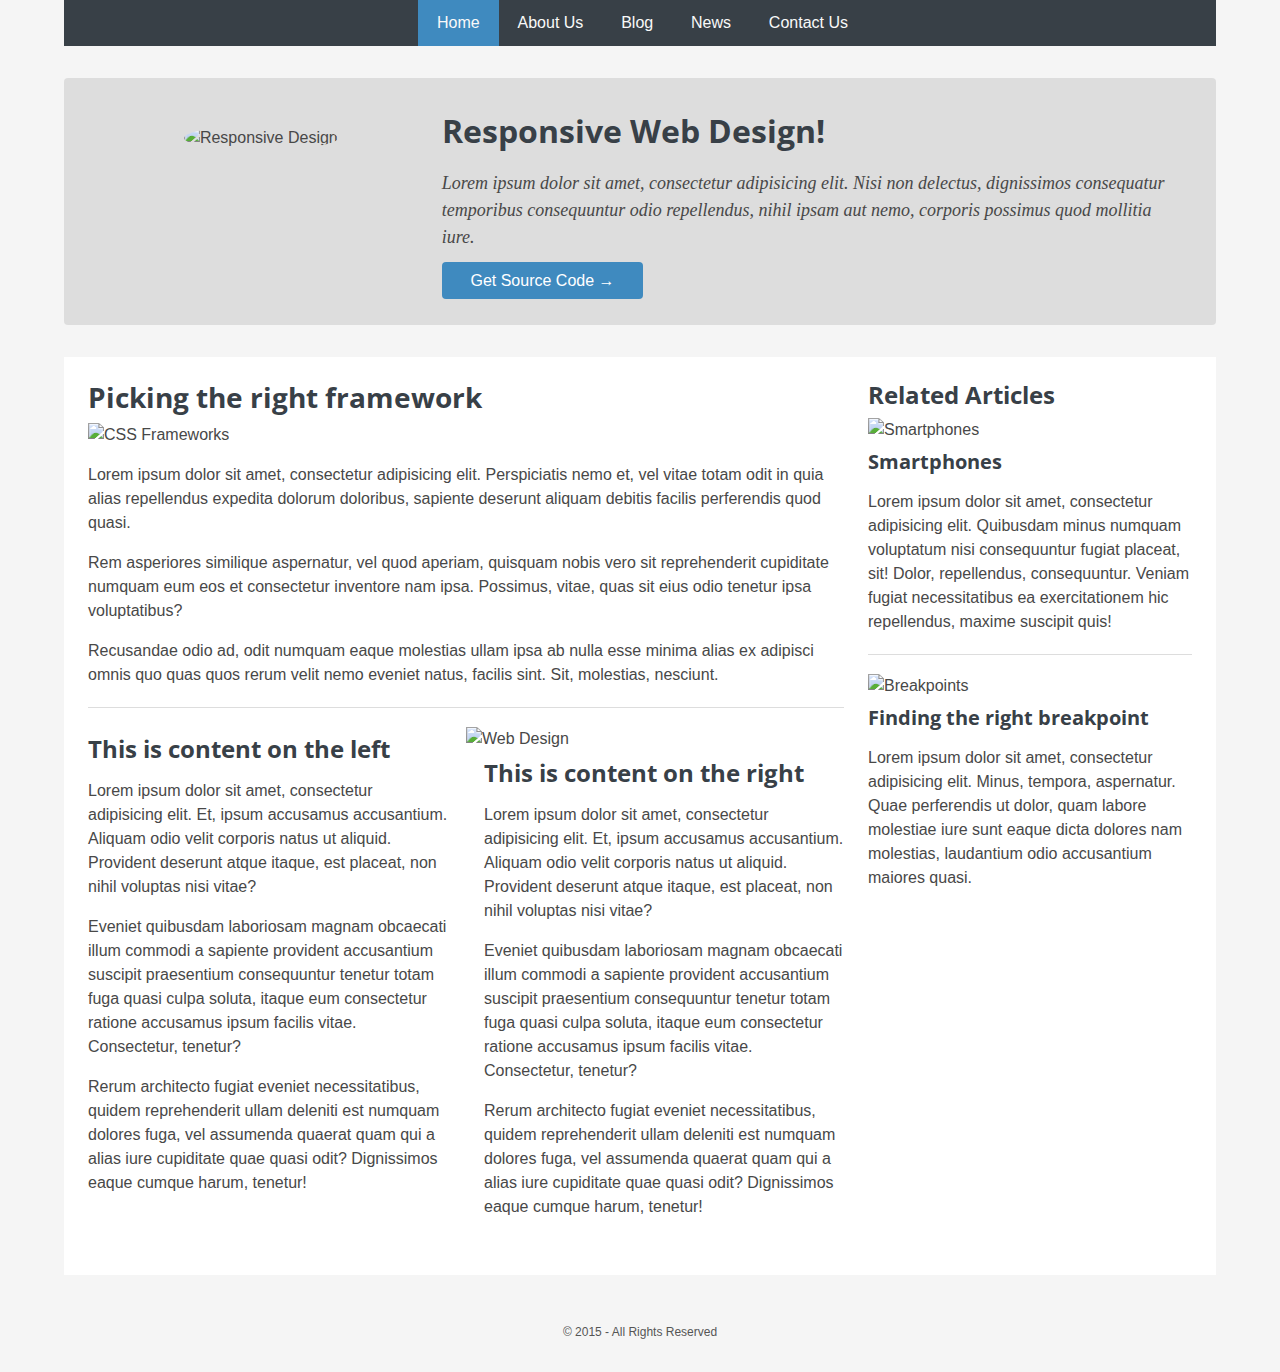
==== commit 24f6018e: "Updates markup and styles." ====
--- a/index.html
+++ b/index.html
@@ -1,36 +1,31 @@
 <!DOCTYPE html>
-<!--[if lt IE 7]>      <html class="no-js lt-ie9 lt-ie8 lt-ie7"> <![endif]-->
-<!--[if IE 7]>         <html class="no-js lt-ie9 lt-ie8"> <![endif]-->
-<!--[if IE 8]>         <html class="no-js lt-ie9"> <![endif]-->
-<!--[if gt IE 8]><!--> <html class="no-js"> <!--<![endif]-->
+<html>
 <head>
   <meta charset="utf-8">
   <meta http-equiv="X-UA-Compatible" content="IE=edge">
   <title>Responsive Web Design</title>
-      <meta name="viewport" content="width=device-width, initial-scale=1">
-      <link rel="stylesheet" href="css/normalize.css">
+  <link rel="stylesheet" href="css/normalize.css">
+  <link rel="stylesheet" href="css/styles.css">
+  <meta name="viewport" content="width=device-width, initial-scale=1">
+  <link rel="stylesheet" href="css/normalize.css">
 
-      <!-- Open Sans webfonts  -->
-      <link href='http://fonts.googleapis.com/css?family=Open+Sans:400,600,300' rel='stylesheet' type='text/css'>
+  <!-- Open Sans webfonts  -->
+  <link href='http://fonts.googleapis.com/css?family=Open+Sans:400,600,300' rel='stylesheet' type='text/css'>
 
-      <!-- custom styles  -->
-      <link rel="stylesheet" href="css/styles.css">
+  <!-- custom styles  -->
+  <link rel="stylesheet" href="css/styles.css">
 
-      <!--[if lt IE 9 ]>
-        <link rel="stylesheet" href="css/ie.css">
-      <![endif]-->
-
-      <script src="js/modernizr.min.js"></script>
-      <script>
-      // Picture element HTML5 shiv
-        document.createElement( "picture" );
-      </script>
-      <!-- async allows the page to be loaded asynchronously, w/o waiting to finish loading the rest of the document -->
-      <script src="js/picturefill.min.js" async></script>
+  <script src="js/modernizr.min.js"></script>
+  <script>
+  // Picture element HTML5 shiv
+    document.createElement( "picture" );
+  </script>
+  <!-- async allows the page to be loaded asynchronously, w/o waiting to finish loading the rest of the document -->
+  <script src="js/picturefill.min.js" async></script>
 </head>
 <body>
   <div class="container">
-    <header role="header" class="topbar clearfix">
+    <header class="topbar clearfix" role="header">
       <a class="menu-icon" href="#mobile-nav">
       <span class="icon-bar"></span>
       <span class="icon-bar"></span>
@@ -47,34 +42,40 @@
         </ul>
       </nav>
     </header>
-  <!-- end of topbar/header -->
+    <!-- end of header -->
 
-  <section class="hero clearfix">
-    <div class="hero-image">
-      <img src="images/usc-campus.jpg" alt="USC Campus" title="Responsive Web Design" />
-    </div>
-    <div class="hero-intro">
-      <h1>Responsive Web Design!</h1>
-      <p>Lorem ipsum dolor sit amet, consectetur adipisicing elit. Nisi non delectus, dignissimos consequatur temporibus consequuntur odio repellendus, nihil ipsam aut nemo, corporis possimus quod mollitia iure. </p>
-      <a class="button" href="https://github.com/mariohernandez/responsive">Get Source Code &rarr;</a>
-    </div>
-  </section><!-- end of hero -->
+    <section class="hero clearfix">
+      <div class="hero-image">
+        <img src="images/hero-image.jpg" alt="Responsive Design" title="Responsive Design" />
+      </div>
 
-  <div class="content clearfix">
-    <section class="main clearfix">
-      <h2>Picking the right framework</h2>
-      <img class="article-image" src="images/horse.jpg" alt="Frameworks" /> <p>Lorem ipsum dolor sit amet, consectetur adipisicing elit. Perspiciatis nemo et, vel vitae totam odit in quia alias repellendus expedita dolorum doloribus, sapiente deserunt aliquam debitis facilis perferendis quod quasi.</p>
-      <p>Rem asperiores similique aspernatur, vel quod aperiam, quisquam nobis vero sit reprehenderit cupiditate numquam eum eos et consectetur inventore nam ipsa. Possimus, vitae, quas sit eius odio tenetur ipsa voluptatibus?</p>
-      <p>Recusandae odio ad, odit numquam eaque molestias ullam ipsa ab nulla esse minima alias ex adipisci omnis quo quas quos rerum velit nemo eveniet natus, facilis sint. Sit, molestias, nesciunt.</p>
+      <div class="hero-intro">
+        <h1>Responsive Web Design!</h1>
+        <p>Lorem ipsum dolor sit amet, consectetur adipisicing elit. Nisi non delectus, dignissimos consequatur temporibus consequuntur odio repellendus, nihil ipsam aut nemo, corporis possimus quod mollitia iure. </p>
+        <a class="button" href="https://github.com/mariohernandez/responsive">Get Source Code &rarr;</a>
+      </div>
+    </section>
+    <!-- end of .hero -->
+
+    <div class="content clearfix">
+      <section class="main">
+        <h2>Picking the right framework</h2>
+        <img class="article-image" src="images/css-frameworks.jpg" alt="CSS Frameworks" /> <p>Lorem ipsum dolor sit amet, consectetur adipisicing elit. Perspiciatis nemo et, vel vitae totam odit in quia alias repellendus expedita dolorum doloribus, sapiente deserunt aliquam debitis facilis perferendis quod quasi.</p>
+
+        <p>Rem asperiores similique aspernatur, vel quod aperiam, quisquam nobis vero sit reprehenderit cupiditate numquam eum eos et consectetur inventore nam ipsa. Possimus, vitae, quas sit eius odio tenetur ipsa voluptatibus?</p>
+
+        <p>Recusandae odio ad, odit numquam eaque molestias ullam ipsa ab nulla esse minima alias ex adipisci omnis quo quas quos rerum velit nemo eveniet natus, facilis sint. Sit, molestias, nesciunt.</p>
 
       <hr>
       <picture>
         <!--[if IE 9]><video style="display: none;"><![endif]-->
-        <source media="(min-width: 60em)" srcset="images/nature-large.jpg">
-        <source media="(min-width: 40em)" srcset="images/nature-medium.jpg">
-        <source media="(min-width: 30em)" srcset="images/nature-small.jpg">
+        <source media="(min-width: 70em)" srcset="images/web-design-lg.jpg">
+        <source media="(min-width: 50em)" srcset="images/web-design-md.jpg">
+        <source media="(min-width: 40em)" srcset="images/web-design-sm.jpg">
+
+        <source media="(min-width: 30em)" srcset="images/web-design-tiny.jpg">
         <!--[if IE 9]></video><![endif]-->
-        <img src="images/nature-small.jpg" alt="Picture of Nature">
+        <img src="images/web-design-tiny.jpg" alt="Web Design">
       </picture>
 
       <div class="main-left">
@@ -84,43 +85,44 @@
         <p>Rerum architecto fugiat eveniet necessitatibus, quidem reprehenderit ullam deleniti est numquam dolores fuga, vel assumenda quaerat quam qui a alias iure cupiditate quae quasi odit? Dignissimos eaque cumque harum, tenetur!</p>
       </div>
       <div class="main-right">
-    <h3>This is content on the right</h3>
+        <h3>This is content on the right</h3>
         <p>Lorem ipsum dolor sit amet, consectetur adipisicing elit. Et, ipsum accusamus accusantium. Aliquam odio velit corporis natus ut aliquid. Provident deserunt atque itaque, est placeat, non nihil voluptas nisi vitae?</p>
         <p>Eveniet quibusdam laboriosam magnam obcaecati illum commodi a sapiente provident accusantium suscipit praesentium consequuntur tenetur totam fuga quasi culpa soluta, itaque eum consectetur ratione accusamus ipsum facilis vitae. Consectetur, tenetur?</p>
         <p>Rerum architecto fugiat eveniet necessitatibus, quidem reprehenderit ullam deleniti est numquam dolores fuga, vel assumenda quaerat quam qui a alias iure cupiditate quae quasi odit? Dignissimos eaque cumque harum, tenetur!</p>
       </div>
-    </section><!-- end of main -->
+      </section>
 
-    <aside class="sidebar">
-      <h3>Related Articles</h3>
-      <img src="images/bus.jpg" alt="Transportation">
-      <h4>Addressing images</h4>
-      <p>Lorem ipsum dolor sit amet, consectetur adipisicing elit. Quibusdam minus numquam voluptatum nisi consequuntur fugiat placeat, sit! Dolor, repellendus, consequuntur. Veniam fugiat necessitatibus ea exercitationem hic repellendus, maxime suscipit quis!</p>
+      <aside class="sidebar">
+        <h3>Related Articles</h3>
+        <img src="images/smartphones.png" alt="Smartphones">
+        <h4>Smartphones</h4>
+        <p>Lorem ipsum dolor sit amet, consectetur adipisicing elit. Quibusdam minus numquam voluptatum nisi consequuntur fugiat placeat, sit! Dolor, repellendus, consequuntur. Veniam fugiat necessitatibus ea exercitationem hic repellendus, maxime suscipit quis!</p>
 
-      <hr>
+        <hr>
 
-      <img src="images/city.jpg" alt="Square">
-      <h4>Working with Typography</h4>
-      <p>Lorem ipsum dolor sit amet, consectetur adipisicing elit. Minus, tempora, aspernatur. Quae perferendis ut dolor, quam labore molestiae iure sunt eaque dicta dolores nam molestias, laudantium odio accusantium maiores quasi.</p>
-    </aside><!-- end sidebar -->
-  </div><!-- end of content -->
+        <img src="images/breakpoints.jpg" alt="Breakpoints">
+        <h4>Finding the right breakpoint</h4>
+        <p>Lorem ipsum dolor sit amet, consectetur adipisicing elit. Minus, tempora, aspernatur. Quae perferendis ut dolor, quam labore molestiae iure sunt eaque dicta dolores nam molestias, laudantium odio accusantium maiores quasi.</p>
+      </aside>
+    </div>
+    <!-- end of .content -->
 
-  <!-- mobile navigation -->
-  <nav id="mobile-nav">
-    <ul>
-      <li><a href="index.html">Home</a></li>
-      <li><a href="index.html">About Us</a></li>
-      <li><a href="index.html">Portfolio</a></li>
-      <li><a href="news.html">News</a></li>
-      <li><a href="index.html">Contact Us</a></li>
-    </ul>
-  </nav>
-  <!-- end of mobile navigation -->
+    <!-- mobile navigation -->
+    <nav id="mobile-nav">
+      <ul>
+        <li><a href="index.html">Home</a></li>
+        <li><a href="index.html">About Us</a></li>
+        <li><a href="index.html">Portfolio</a></li>
+        <li><a href="news.html">News</a></li>
+        <li><a href="index.html">Contact Us</a></li>
+      </ul>
+    </nav>
+    <!-- end of mobile navigation -->
 
-<footer class="footer">
-  <p>&copy; 2015 - All Rights Reserved</p>
-</footer>
+    <footer class="footer">
+      <p>&copy; 2015 - All Rights Reserved</p>
+    </footer>
   </div>
-  <!-- end of container -->
+  <!-- end of .container -->
 </body>
-</html>+</html>
--- a/css/styles.css
+++ b/css/styles.css
@@ -5,9 +5,10 @@
   -moz-box-sizing: border-box;
   box-sizing: border-box;
 }
+
 body {
   font-size: 16px;
-  font-size: 1em;
+  font-size: 1rem;
   line-height: 1.5;
   font-family: Verdana,Arial, sans-serif;
   color: #484848;
@@ -15,25 +16,30 @@
   padding: 0;
   background: #F5F5F5;
 }
+
 /* clearing floats */
 .clearfix:before,
 .clearfix:after {
   content: " ";
   display: table;
 }
+
 .clearfix:after {
   clear: both;
 }
+
 .clearfix {
   *zoom: 1;
 }
+
 /* resizable media */
 img,
-embed,
 object,
 video {
   max-width: 100%;
-}
+  height: auto;
+}
+
 /* anchors */
 a,
 a:link {
@@ -41,6 +47,7 @@
   text-decoration: none;
   outline: none;
 }
+
 a:hover {
   text-decoration: underline;
 }
@@ -53,40 +60,44 @@
 h5,
 h6 {
   font-family: 'Open Sans', sans-serif;
-  margin-top: .5em;
-  margin-bottom: .5em;
+  margin-top: 0.5rem;
+  margin-bottom: 0.5rem;
   color: #384047;
   line-height: 1.2;
 }
+
 h1 {
-  font-family: Georgia, 'Times New Roman', serif;
-  font-style: italic;
-  font-size: 20px;
-  font-size: 1.25em;
-  line-height: 1.1;
-}
+  font-size: 48px;
+  font-size: 3rem;
+  line-height: 1.3;
+}
+
 h2 {
-  font-size: 20px;
-  font-size: 1.25em;
-}
+  font-size: 32px;
+  font-size: 2rem;
+}
+
 h3 {
+  font-size: 24px;
+  font-size: 1.5rem;
+}
+
+h4 {
   font-size: 18px;
-  font-size: 1.125em;
-}
-h4 {
-  font-size: 16px;
-  font-size: 1em;
-}
+  font-size: 1.2rem;
+}
+
 ul {
   margin: 0;
   padding: 0;
   list-style: none;
 }
+
 hr {
   border: solid #dddddd;
   border-width: 1px 0 0;
   clear: both;
-  margin: 1.25em 0 1.1875em;
+  margin: 1.25rem 0 1.1875rem;
   height: 0;
 }
 
@@ -94,43 +105,51 @@
 .container {
   width: 90%;
   max-width: 1200px;
-  margin: 0 auto 1em auto;
-}
+  margin: 0 auto 1rem auto;
+}
+
 /* top bar */
 .topbar {
-  margin-bottom: 2em;
-}
+  margin-bottom: 2rem;
+}
+
 .topbar {
   background: #384047;
   color: #FFF;
 }
+
 .site-name {
-  color: #3f8abf;
+  color: #fdb31e;
   text-transform: uppercase;
   font-size: 13px;
-  font-size: .8em;
+  font-size: 0.8rem;
   float: right;
-  margin-top: 1em;
-  margin-right: 1em;
-}
+  margin-top: 1rem;
+  margin-right: 1rem;
+}
+
 /* hide main navigation on small devices */
 .navigation {
   display: none;
 }
+
   /* display mobile nav */
 #mobile-nav {
   display: block;
   background: #384047;
   text-align: center;
 }
+
 #mobile-nav li {
   border-bottom: 1px solid #555;
 }
+
 #mobile-nav a {
   display: block;
   color: #FFF;
-  padding: 1em;
-}
+  padding: 1rem;
+}
+
 #mobile-nav a:hover {
   background: #3f8abf;
   text-decoration: none;
@@ -142,288 +161,334 @@
   display: block;
   height: 30px;
   width: 30px;
-  margin: .6em;
+  margin: 0.6rem;
   background: transparent;
   float: left;
 }
+
 .menu-icon .icon-bar {
   display: block;
   height: 2px;
   border-bottom: 2px solid #ccc;
   padding-top: 4px;
 }
+
 /*hero area */
 .hero {
-  padding: 1em;
-  padding-bottom: 1em;
-  margin-bottom: 1em;
+  padding: 1rem;
+  padding-bottom: 1rem;
+  margin-bottom: 1rem;
   background: #DDD;
   border-radius: 4px;
-  margin-bottom: 2em;
-}
+  margin-bottom: 2rem;
+}
+
+.hero h1 {
+  font-size: 32px;
+  font-size: 2rem;
+}
+
 .hero-image {
   width: 100%;
   text-align: center;
 }
+
 .hero-image img {
   width: 240px;
   height: 240px;
   border-radius: 50%;
 }
+
 .hero-intro {
   float: none;
   width: 100%;
 }
+
 .hero-intro h1 {
-  margin-top: 1em;
+  margin-top: 1rem;
   margin-bottom: 0;
 }
+
 .hero-intro p {
   font-size: 18px;
-  font-size: 1.125em;
+  font-size: 1.125rem;
   font-family: Georgia, 'Times New Roman', serif;
   font-style: italic;
 }
-.button {
-  display: block;
-  padding: .6em 1.8em;
+
+.hero .button {
+  display: block;
+  padding: 0.6rem 1.8rem;
   background: #3f8abf;
-  color: #FFF;
+  color: #fff;
   border-radius: 4px;
   text-align: center;
-  margin: 1em;
+  margin: 1rem;
   border: none;
 }
-.button:hover {
+
+.hero .button:hover {
   background: #387aa9;
   text-decoration: none;
 }
+
 /*content */
 .content {
   padding: 0;
-  margin-bottom: 2em;
-}
+  margin-bottom: 2rem;
+}
+
 .main {
   width: 100%;
-  padding-bottom: 1.5em;
-}
+  padding-bottom: 1.5rem;
+}
+
 .main-left,
 .main-right {
   width: 100%;
 }
+
 .sidebar {
   width: 100%;
-  padding-top: 1.5em;
+  padding-top: 1.5rem;
   border-top: 1px solid #ddd;
 }
+
 .footer {
-  padding: .2em .5em;
+  padding: 0.2rem 0.5rem;
   text-align: center;
-  font-size: .750em;
+  font-size: 0.750rem;
   background: #F5F5F5;
   color: #555;
 }
+
 /*form */
 .form-wrapper {
   background: #F5F5F5;
   border: 1px solid #EDEDED;
   padding: 10px;
 }
+
 .form-wrapper legend {
   background: #FFF;
   border: 1px solid #EDEDED;
-  padding: .2em .5em;
+  padding: 0.2rem 0.5rem;
   color: #384047;
   text-transform: uppercase;
   font-size: 13px;
-  font-size: .8em;
+  font-size: 0.8rem;
   border-radius: 4px;
 }
+
 .form-wrapper label {
   display: block;
   padding-left: 5px;
 }
+
 .form-wrapper input[type='text'],
 .form-wrapper input[type='email'],
 .form-wrapper textarea {
   display: block;
-  padding: 1em;
+  padding: 1rem;
   border: 1px solid #EDEDED;
   width: 90%;
-  margin-bottom: 2em;
+  margin-bottom: 2rem;
   border-radius: 4px;
   font-size: 18px;
-  font-size: 1.125em;
-}
+  font-size: 1.125rem;
+}
+
 .form-wrapper input[type='text']:hover,
 .form-wrapper input[type='email']:hover,
 .form-wrapper textarea:hover {
   border: 1px solid #ccc;
 }
+
 /*============================*/
   /*Media Queries Start Here   */
 /*============================*/
 /*small tablets*/
 @media all and (min-width: 480px) {
-  body {
-    font-size: 14px;
-    font-size: .875em;
-  }
   h1 {
     font-size: 28px;
-    font-size: 1.75em;
-  }
+    font-size: 1.75rem;
+  }
+
   h2 {
     font-size: 24px;
-    font-size: 1.5em;
-  }
+    font-size: 1.5rem;
+  }
+
   h3 {
     font-size: 20px;
-    font-size: 1.25em;
-  }
+    font-size: 1.25rem;
+  }
+
   h4 {
     font-size: 18px;
-    font-size: 1.125em;
-  }
+    font-size: 1.125rem;
+  }
+
   .site-name {
-    margin-top: .8em;
+    margin-top: 0.8rem;
     font-size: 14px;
-    font-size: 1em;
-  }
+    font-size: 1rem;
+  }
+
   .button {
-    padding: .8em 1.8em;
-  }
-  .main .article-image {
-  float: left;
-  margin-right: 1em;
-  margin-bottom: .5em;
-}
+    padding: 0.8rem 1.8rem;
+  }
 }
 
 /*tablets */
 @media all and (min-width: 768px) {
   h1 {
-    font-size: 30px;
-    font-size: 1.875em;
-  }
+    font-size: 48px;
+    font-size: 3rem;
+  }
+
   h2 {
     font-size: 28px;
-    font-size: 1.75em;
-  }
+    font-size: 1.75rem;
+  }
+
   h3 {
     font-size: 24px;
-    font-size: 1.5em;
-  }
+    font-size: 1.5rem;
+  }
+
   h4 {
     font-size: 18px;
-    font-size: 1.25em;
-  }
+    font-size: 1.25rem;
+  }
+
   .site-name {
     display: none;
   }
   /* hide mobile nav on large devices */
-#mobile-nav {
-  display: none;
-}
-#mobile-nav,
-.menu-icon {
-  display: none;
-}
-.navigation {
-  display: block;
-}
-.topbar ul {
-display: block;
-text-align: center;
-margin: 0 auto;
-}
-.topbar ul li {
-display: inline-block;
-margin-right: -5px;
-}
-.topbar nav a {
-display: inline-block;
-color: #F9F9F9;
-padding: .8em 1.2em;
-}
-.topbar nav a:hover,
-.topbar nav a.active,
-.topbar nav a:focus {
-background: #3f8abf;
-text-decoration: none;
-}
-.hero {
-  padding-bottom: 2em;
-}
-.hero-image {
-  width: 26.041666666667%;
-  float: left;
-  margin-right: 3.125%;
-  margin-left: 3.125%;
-  padding-top: 2em;
-}
-.hero-image img {
-  width: 100%;
-  height: 100%;
-  border-radius: 50%;
-}
-.hero-intro {
-  width: 64.583333333333%;
-  float: left;
-}
-.button {
-  display: inline;
-  margin-left: 0;
-}
-.button:hover {
-  background: #387aa9;
+  #mobile-nav {
+    display: none;
+  }
+
+  #mobile-nav,
+  .menu-icon {
+    display: none;
+  }
+
+  .navigation {
+    display: block;
+  }
+
+  .topbar ul {
+  display: block;
+  text-align: center;
+  margin: 0 auto;
+  }
+
+  .topbar ul li {
+  display: inline-block;
+  margin-right: -5px;
+  }
+
+  .topbar nav a {
+  display: inline-block;
+  color: #F9F9F9;
+  padding: 0.7rem 1.2rem;
+  }
+
+  .topbar nav a:hover,
+  .topbar nav a.active,
+  .topbar nav a:focus {
+  background: #3f8abf;
   text-decoration: none;
-}
-/*content */
-.content {
-  background: #FFF;
-  padding: 1em;
-  margin-bottom: 2em;
-}
-.main-left,
-.main-right {
-  width: 48%;
-  float: left;
-}
-.main-left {
-  margin-right: 3%;
-}
-.sidebar {
-  border: none;
-}
-}
+  }
+
+  .hero {
+    padding-bottom: 2rem;
+  }
+
+  .hero-image {
+    width: 26.041666666667%;
+    float: left;
+    margin-right: 3.125%;
+    margin-left: 3.125%;
+    padding-top: 2rem;
+  }
+
+  .hero-image img {
+    width: 100%;
+    height: 100%;
+    border-radius: 50%;
+  }
+
+  .hero-intro {
+    width: 64.583333333333%;
+    float: left;
+  }
+
+  .hero .button {
+    display: inline;
+    margin-left: 0;
+  }
+
+  .button:hover {
+    background: #387aa9;
+    text-decoration: none;
+  }
+
+  /*content */
+  .content {
+    background: #FFF;
+    padding: 1rem 0;
+    margin-bottom: 2rem;
+  }
+
+  .main-left,
+  .main-right {
+    width: 48%;
+    float: left;
+  }
+
+  .main-left {
+    margin-right: 3%;
+  }
+
+  .sidebar {
+    border: none;
+  }
+}
+
 /*laptops and above*/
 @media all and (min-width: 860px) {
   h1 {
     font-size: 38px;
-    font-size: 2.375em
-  }
-.main {
-  width: 65.625%;
-  float: left;
-  margin-left: 2.083333333333%;
-  margin-right: 2.083333333333%;
-}
-.main-left,
-.main-right {
-  width: 47.619047619048%;
-  /*float: left;*/
-}
-.main-left {
-  margin-right: 2.380952380952%;
-}
-.main-right {
-  margin-left: 2.380952380952%;
-}
-.sidebar {
-  padding-top: 0;
-  width: 28.125%;
-  float: left;
-  margin-right: 2.083333333333%;
-}
-}+    font-size: 2.375rem
+  }
+
+  .main {
+    width: 65.625%;
+    float: left;
+    margin-left: 2.083333333333%;
+    margin-right: 2.083333333333%;
+  }
+
+  .main-left,
+  .main-right {
+    width: 47.619047619048%;
+  }
+
+  .main-left {
+    margin-right: 2.380952380952%;
+  }
+
+  .main-right {
+    margin-left: 2.380952380952%;
+  }
+
+  .sidebar {
+    padding-top: 0;
+    width: 28.125%;
+    float: left;
+    margin-right: 2.083333333333%;
+  }
+}
--- a/css/styles.css
+++ b/css/styles.css
@@ -5,9 +5,10 @@
   -moz-box-sizing: border-box;
   box-sizing: border-box;
 }
+
 body {
   font-size: 16px;
-  font-size: 1em;
+  font-size: 1rem;
   line-height: 1.5;
   font-family: Verdana,Arial, sans-serif;
   color: #484848;
@@ -15,25 +16,30 @@
   padding: 0;
   background: #F5F5F5;
 }
+
 /* clearing floats */
 .clearfix:before,
 .clearfix:after {
   content: " ";
   display: table;
 }
+
 .clearfix:after {
   clear: both;
 }
+
 .clearfix {
   *zoom: 1;
 }
+
 /* resizable media */
 img,
-embed,
 object,
 video {
   max-width: 100%;
-}
+  height: auto;
+}
+
 /* anchors */
 a,
 a:link {
@@ -41,6 +47,7 @@
   text-decoration: none;
   outline: none;
 }
+
 a:hover {
   text-decoration: underline;
 }
@@ -53,40 +60,44 @@
 h5,
 h6 {
   font-family: 'Open Sans', sans-serif;
-  margin-top: .5em;
-  margin-bottom: .5em;
+  margin-top: 0.5rem;
+  margin-bottom: 0.5rem;
   color: #384047;
   line-height: 1.2;
 }
+
 h1 {
-  font-family: Georgia, 'Times New Roman', serif;
-  font-style: italic;
-  font-size: 20px;
-  font-size: 1.25em;
-  line-height: 1.1;
-}
+  font-size: 48px;
+  font-size: 3rem;
+  line-height: 1.3;
+}
+
 h2 {
-  font-size: 20px;
-  font-size: 1.25em;
-}
+  font-size: 32px;
+  font-size: 2rem;
+}
+
 h3 {
+  font-size: 24px;
+  font-size: 1.5rem;
+}
+
+h4 {
   font-size: 18px;
-  font-size: 1.125em;
-}
-h4 {
-  font-size: 16px;
-  font-size: 1em;
-}
+  font-size: 1.2rem;
+}
+
 ul {
   margin: 0;
   padding: 0;
   list-style: none;
 }
+
 hr {
   border: solid #dddddd;
   border-width: 1px 0 0;
   clear: both;
-  margin: 1.25em 0 1.1875em;
+  margin: 1.25rem 0 1.1875rem;
   height: 0;
 }
 
@@ -94,43 +105,51 @@
 .container {
   width: 90%;
   max-width: 1200px;
-  margin: 0 auto 1em auto;
-}
+  margin: 0 auto 1rem auto;
+}
+
 /* top bar */
 .topbar {
-  margin-bottom: 2em;
-}
+  margin-bottom: 2rem;
+}
+
 .topbar {
   background: #384047;
   color: #FFF;
 }
+
 .site-name {
-  color: #3f8abf;
+  color: #fdb31e;
   text-transform: uppercase;
   font-size: 13px;
-  font-size: .8em;
+  font-size: 0.8rem;
   float: right;
-  margin-top: 1em;
-  margin-right: 1em;
-}
+  margin-top: 1rem;
+  margin-right: 1rem;
+}
+
 /* hide main navigation on small devices */
 .navigation {
   display: none;
 }
+
   /* display mobile nav */
 #mobile-nav {
   display: block;
   background: #384047;
   text-align: center;
 }
+
 #mobile-nav li {
   border-bottom: 1px solid #555;
 }
+
 #mobile-nav a {
   display: block;
   color: #FFF;
-  padding: 1em;
-}
+  padding: 1rem;
+}
+
 #mobile-nav a:hover {
   background: #3f8abf;
   text-decoration: none;
@@ -142,288 +161,334 @@
   display: block;
   height: 30px;
   width: 30px;
-  margin: .6em;
+  margin: 0.6rem;
   background: transparent;
   float: left;
 }
+
 .menu-icon .icon-bar {
   display: block;
   height: 2px;
   border-bottom: 2px solid #ccc;
   padding-top: 4px;
 }
+
 /*hero area */
 .hero {
-  padding: 1em;
-  padding-bottom: 1em;
-  margin-bottom: 1em;
+  padding: 1rem;
+  padding-bottom: 1rem;
+  margin-bottom: 1rem;
   background: #DDD;
   border-radius: 4px;
-  margin-bottom: 2em;
-}
+  margin-bottom: 2rem;
+}
+
+.hero h1 {
+  font-size: 32px;
+  font-size: 2rem;
+}
+
 .hero-image {
   width: 100%;
   text-align: center;
 }
+
 .hero-image img {
   width: 240px;
   height: 240px;
   border-radius: 50%;
 }
+
 .hero-intro {
   float: none;
   width: 100%;
 }
+
 .hero-intro h1 {
-  margin-top: 1em;
+  margin-top: 1rem;
   margin-bottom: 0;
 }
+
 .hero-intro p {
   font-size: 18px;
-  font-size: 1.125em;
+  font-size: 1.125rem;
   font-family: Georgia, 'Times New Roman', serif;
   font-style: italic;
 }
-.button {
-  display: block;
-  padding: .6em 1.8em;
+
+.hero .button {
+  display: block;
+  padding: 0.6rem 1.8rem;
   background: #3f8abf;
-  color: #FFF;
+  color: #fff;
   border-radius: 4px;
   text-align: center;
-  margin: 1em;
+  margin: 1rem;
   border: none;
 }
-.button:hover {
+
+.hero .button:hover {
   background: #387aa9;
   text-decoration: none;
 }
+
 /*content */
 .content {
   padding: 0;
-  margin-bottom: 2em;
-}
+  margin-bottom: 2rem;
+}
+
 .main {
   width: 100%;
-  padding-bottom: 1.5em;
-}
+  padding-bottom: 1.5rem;
+}
+
 .main-left,
 .main-right {
   width: 100%;
 }
+
 .sidebar {
   width: 100%;
-  padding-top: 1.5em;
+  padding-top: 1.5rem;
   border-top: 1px solid #ddd;
 }
+
 .footer {
-  padding: .2em .5em;
+  padding: 0.2rem 0.5rem;
   text-align: center;
-  font-size: .750em;
+  font-size: 0.750rem;
   background: #F5F5F5;
   color: #555;
 }
+
 /*form */
 .form-wrapper {
   background: #F5F5F5;
   border: 1px solid #EDEDED;
   padding: 10px;
 }
+
 .form-wrapper legend {
   background: #FFF;
   border: 1px solid #EDEDED;
-  padding: .2em .5em;
+  padding: 0.2rem 0.5rem;
   color: #384047;
   text-transform: uppercase;
   font-size: 13px;
-  font-size: .8em;
+  font-size: 0.8rem;
   border-radius: 4px;
 }
+
 .form-wrapper label {
   display: block;
   padding-left: 5px;
 }
+
 .form-wrapper input[type='text'],
 .form-wrapper input[type='email'],
 .form-wrapper textarea {
   display: block;
-  padding: 1em;
+  padding: 1rem;
   border: 1px solid #EDEDED;
   width: 90%;
-  margin-bottom: 2em;
+  margin-bottom: 2rem;
   border-radius: 4px;
   font-size: 18px;
-  font-size: 1.125em;
-}
+  font-size: 1.125rem;
+}
+
 .form-wrapper input[type='text']:hover,
 .form-wrapper input[type='email']:hover,
 .form-wrapper textarea:hover {
   border: 1px solid #ccc;
 }
+
 /*============================*/
   /*Media Queries Start Here   */
 /*============================*/
 /*small tablets*/
 @media all and (min-width: 480px) {
-  body {
-    font-size: 14px;
-    font-size: .875em;
-  }
   h1 {
     font-size: 28px;
-    font-size: 1.75em;
-  }
+    font-size: 1.75rem;
+  }
+
   h2 {
     font-size: 24px;
-    font-size: 1.5em;
-  }
+    font-size: 1.5rem;
+  }
+
   h3 {
     font-size: 20px;
-    font-size: 1.25em;
-  }
+    font-size: 1.25rem;
+  }
+
   h4 {
     font-size: 18px;
-    font-size: 1.125em;
-  }
+    font-size: 1.125rem;
+  }
+
   .site-name {
-    margin-top: .8em;
+    margin-top: 0.8rem;
     font-size: 14px;
-    font-size: 1em;
-  }
+    font-size: 1rem;
+  }
+
   .button {
-    padding: .8em 1.8em;
-  }
-  .main .article-image {
-  float: left;
-  margin-right: 1em;
-  margin-bottom: .5em;
-}
+    padding: 0.8rem 1.8rem;
+  }
 }
 
 /*tablets */
 @media all and (min-width: 768px) {
   h1 {
-    font-size: 30px;
-    font-size: 1.875em;
-  }
+    font-size: 48px;
+    font-size: 3rem;
+  }
+
   h2 {
     font-size: 28px;
-    font-size: 1.75em;
-  }
+    font-size: 1.75rem;
+  }
+
   h3 {
     font-size: 24px;
-    font-size: 1.5em;
-  }
+    font-size: 1.5rem;
+  }
+
   h4 {
     font-size: 18px;
-    font-size: 1.25em;
-  }
+    font-size: 1.25rem;
+  }
+
   .site-name {
     display: none;
   }
   /* hide mobile nav on large devices */
-#mobile-nav {
-  display: none;
-}
-#mobile-nav,
-.menu-icon {
-  display: none;
-}
-.navigation {
-  display: block;
-}
-.topbar ul {
-display: block;
-text-align: center;
-margin: 0 auto;
-}
-.topbar ul li {
-display: inline-block;
-margin-right: -5px;
-}
-.topbar nav a {
-display: inline-block;
-color: #F9F9F9;
-padding: .8em 1.2em;
-}
-.topbar nav a:hover,
-.topbar nav a.active,
-.topbar nav a:focus {
-background: #3f8abf;
-text-decoration: none;
-}
-.hero {
-  padding-bottom: 2em;
-}
-.hero-image {
-  width: 26.041666666667%;
-  float: left;
-  margin-right: 3.125%;
-  margin-left: 3.125%;
-  padding-top: 2em;
-}
-.hero-image img {
-  width: 100%;
-  height: 100%;
-  border-radius: 50%;
-}
-.hero-intro {
-  width: 64.583333333333%;
-  float: left;
-}
-.button {
-  display: inline;
-  margin-left: 0;
-}
-.button:hover {
-  background: #387aa9;
+  #mobile-nav {
+    display: none;
+  }
+
+  #mobile-nav,
+  .menu-icon {
+    display: none;
+  }
+
+  .navigation {
+    display: block;
+  }
+
+  .topbar ul {
+  display: block;
+  text-align: center;
+  margin: 0 auto;
+  }
+
+  .topbar ul li {
+  display: inline-block;
+  margin-right: -5px;
+  }
+
+  .topbar nav a {
+  display: inline-block;
+  color: #F9F9F9;
+  padding: 0.7rem 1.2rem;
+  }
+
+  .topbar nav a:hover,
+  .topbar nav a.active,
+  .topbar nav a:focus {
+  background: #3f8abf;
   text-decoration: none;
-}
-/*content */
-.content {
-  background: #FFF;
-  padding: 1em;
-  margin-bottom: 2em;
-}
-.main-left,
-.main-right {
-  width: 48%;
-  float: left;
-}
-.main-left {
-  margin-right: 3%;
-}
-.sidebar {
-  border: none;
-}
-}
+  }
+
+  .hero {
+    padding-bottom: 2rem;
+  }
+
+  .hero-image {
+    width: 26.041666666667%;
+    float: left;
+    margin-right: 3.125%;
+    margin-left: 3.125%;
+    padding-top: 2rem;
+  }
+
+  .hero-image img {
+    width: 100%;
+    height: 100%;
+    border-radius: 50%;
+  }
+
+  .hero-intro {
+    width: 64.583333333333%;
+    float: left;
+  }
+
+  .hero .button {
+    display: inline;
+    margin-left: 0;
+  }
+
+  .button:hover {
+    background: #387aa9;
+    text-decoration: none;
+  }
+
+  /*content */
+  .content {
+    background: #FFF;
+    padding: 1rem 0;
+    margin-bottom: 2rem;
+  }
+
+  .main-left,
+  .main-right {
+    width: 48%;
+    float: left;
+  }
+
+  .main-left {
+    margin-right: 3%;
+  }
+
+  .sidebar {
+    border: none;
+  }
+}
+
 /*laptops and above*/
 @media all and (min-width: 860px) {
   h1 {
     font-size: 38px;
-    font-size: 2.375em
-  }
-.main {
-  width: 65.625%;
-  float: left;
-  margin-left: 2.083333333333%;
-  margin-right: 2.083333333333%;
-}
-.main-left,
-.main-right {
-  width: 47.619047619048%;
-  /*float: left;*/
-}
-.main-left {
-  margin-right: 2.380952380952%;
-}
-.main-right {
-  margin-left: 2.380952380952%;
-}
-.sidebar {
-  padding-top: 0;
-  width: 28.125%;
-  float: left;
-  margin-right: 2.083333333333%;
-}
-}+    font-size: 2.375rem
+  }
+
+  .main {
+    width: 65.625%;
+    float: left;
+    margin-left: 2.083333333333%;
+    margin-right: 2.083333333333%;
+  }
+
+  .main-left,
+  .main-right {
+    width: 47.619047619048%;
+  }
+
+  .main-left {
+    margin-right: 2.380952380952%;
+  }
+
+  .main-right {
+    margin-left: 2.380952380952%;
+  }
+
+  .sidebar {
+    padding-top: 0;
+    width: 28.125%;
+    float: left;
+    margin-right: 2.083333333333%;
+  }
+}
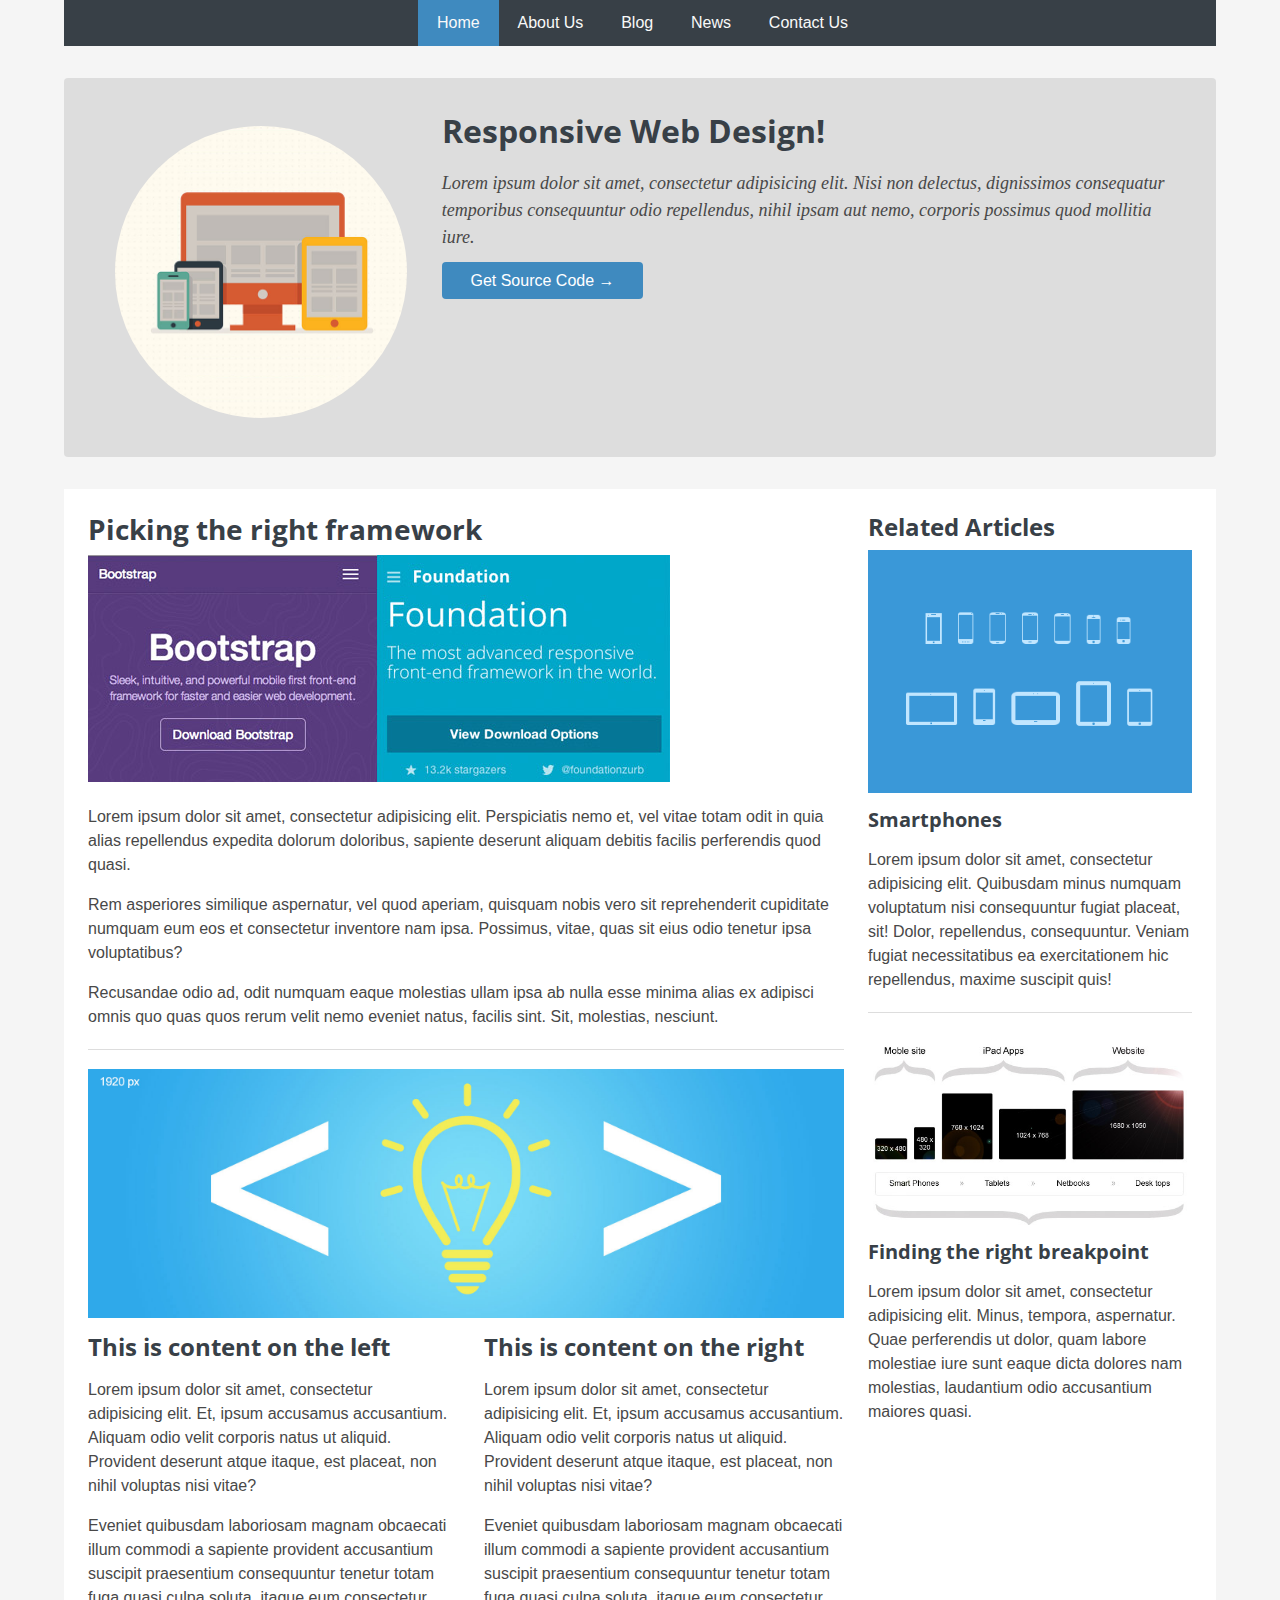
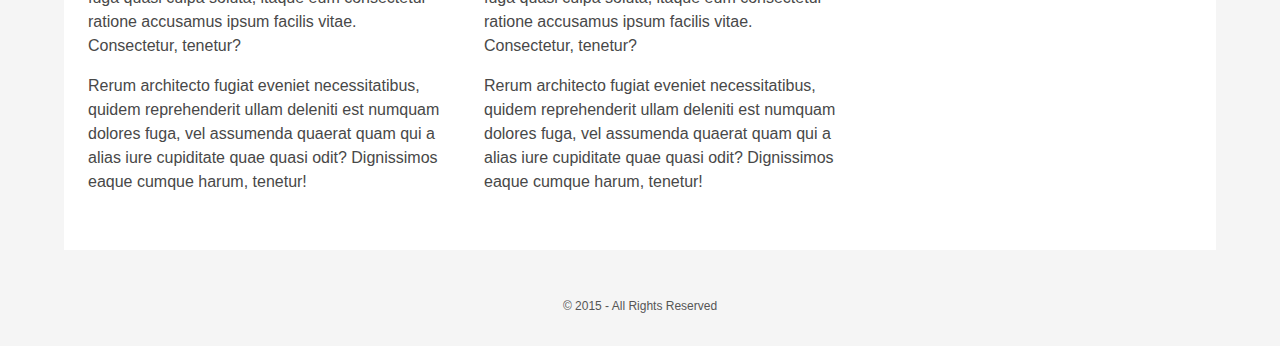
==== commit e5a0b631: "Removed news page" ====
--- a/index.html
+++ b/index.html
@@ -37,7 +37,7 @@
           <li><a href="index.html" class="active">Home</a></li>
           <li><a href="#">About Us</a></li>
           <li><a href="#">Blog</a></li>
-          <li><a href="news.html">News</a></li>
+          <li><a href="#">News</a></li>
           <li><a href="#">Contact Us</a></li>
         </ul>
       </nav>
